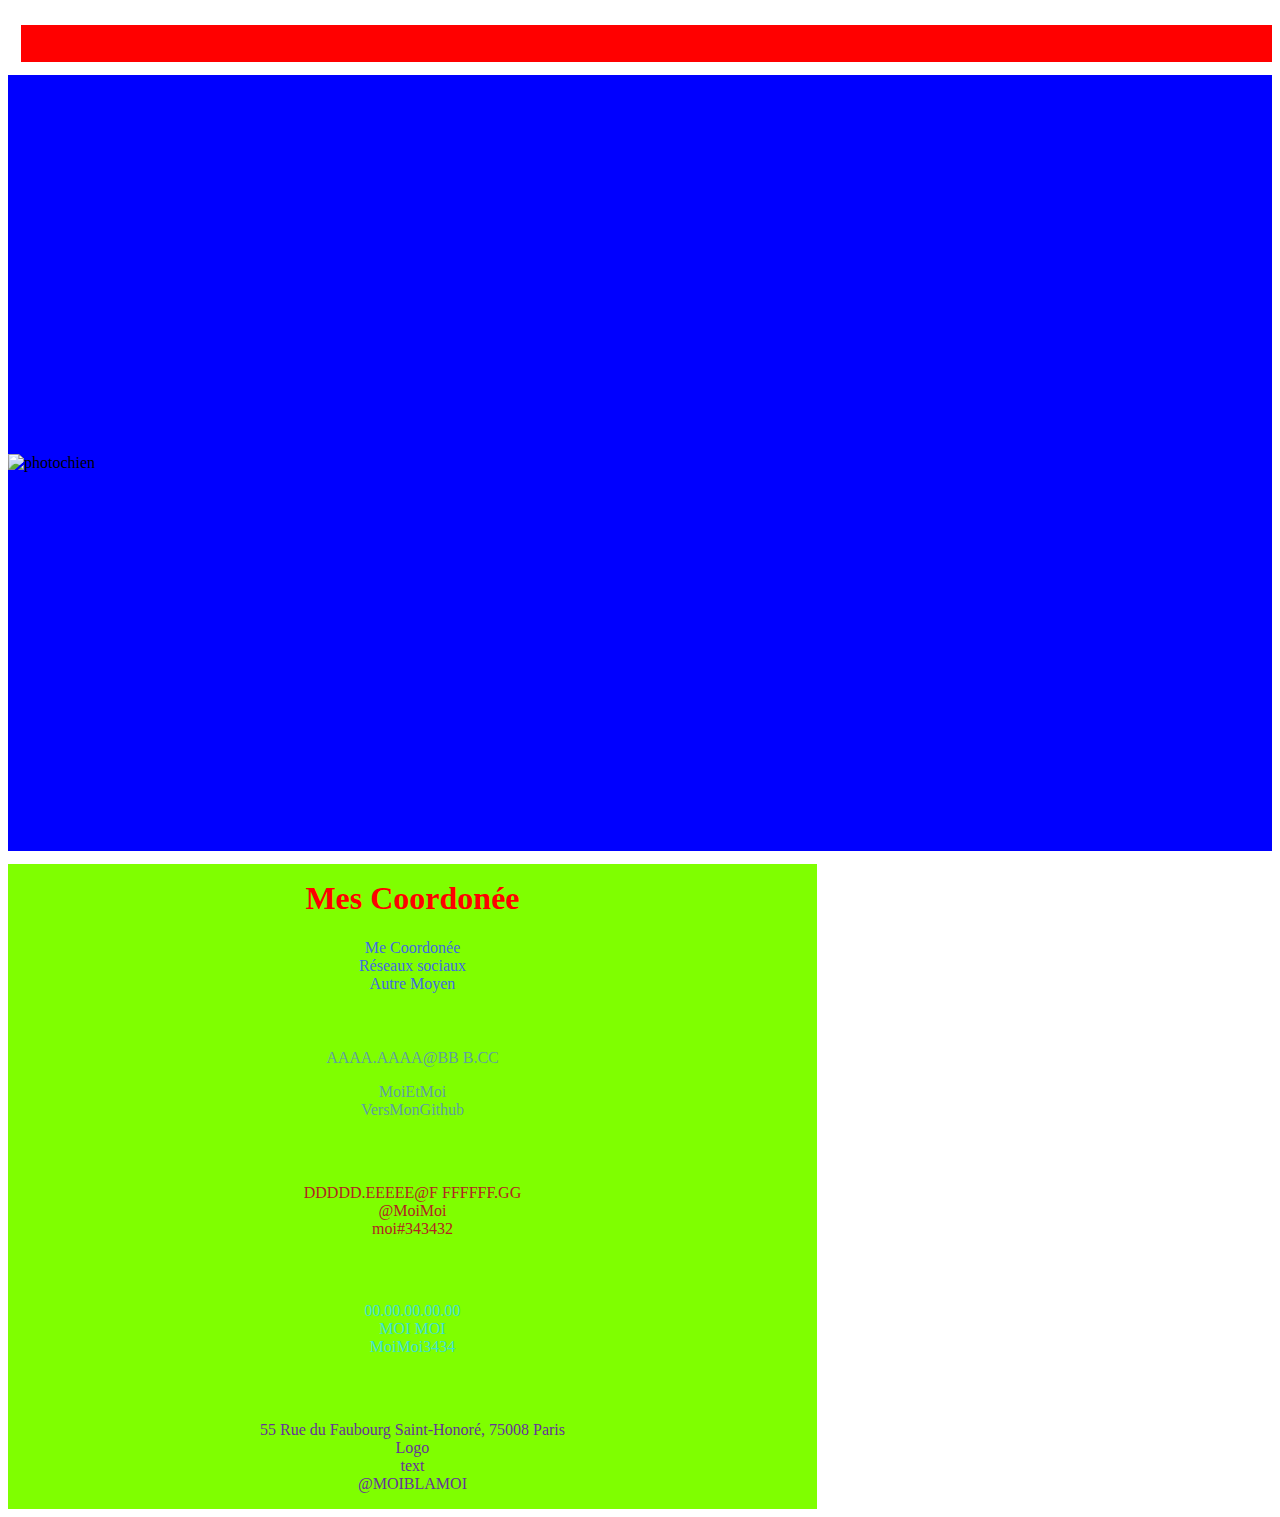
==== index.html @ b95fc6fc "v0.03" ====
<!doctype html>
<html lang="FR">
  <head>
    <!-- Required meta tags -->
    <meta charset="utf-8">
    <meta name="viewport" content="width=device-width, initial-scale=1, shrink-to-fit=no">

    <!--FontAwesome CSS-->
    <link rel="stylesheet" href="https://pro.fontawesome.com/releases/v5.10.0/css/all.css" integrity="sha384-AYmEC3Yw5cVb3ZcuHtOA93w35dYTsvhLPVnYs9eStHfGJvOvKxVfELGroGkvsg+p" crossorigin="anonymous"/>

    <!-- Bootstrap CSS -->
    <link rel="stylesheet" href="https://cdn.jsdelivr.net/npm/bootstrap@4.5.3/dist/css/bootstrap.min.css" integrity="sha384-TX8t27EcRE3e/ihU7zmQxVncDAy5uIKz4rEkgIXeMed4M0jlfIDPvg6uqKI2xXr2" crossorigin="anonymous">
    <link rel="stylesheet" href="index.css"></link>
    <title>CV TITRE</title>
  </head>
  <body>

    <!-- Option 1: jQuery and Bootstrap Bundle (includes Popper) -->
    <script src="https://code.jquery.com/jquery-3.5.1.slim.min.js" integrity="sha384-DfXdz2htPH0lsSSs5nCTpuj/zy4C+OGpamoFVy38MVBnE+IbbVYUew+OrCXaRkfj" crossorigin="anonymous"></script>
    <script src="https://cdn.jsdelivr.net/npm/bootstrap@4.5.3/dist/js/bootstrap.bundle.min.js" integrity="sha384-ho+j7jyWK8fNQe+A12Hb8AhRq26LrZ/JpcUGGOn+Y7RsweNrtN/tE3MoK7ZeZDyx" crossorigin="anonymous"></script>

    <!--Appel le container de Bootstrap-->
    <div class="container-fluid">
        <!--Crée une ligne -->
        <div class="row h-100">
            <!--Crée le bloc Menu avec l'id menu et contenant les icon-->
            <div id="menu" class="col-xl-1" class="text-center">
                <!--Icon de menu : Etendre le menu pour ajouter du texte-->
                <i class="fas fa-align-justify"></i>
                <!--Icon User : Direction du contenus Qui suis Je ?-->
                <i class="fas fa-user"></i> 
                <!--Icon Telephone : Direction du contenus Me contacter-->
                <i class="fas fa-phone-alt"></i>
                <!--Icon User-graduate : Direction du contenu Mes Formation-->
                <i class="fas fa-user-graduate"></i>
                <!--Icon Briedcase : Direction du contenu Mes Expérience Professionel-->
                <i class="fas fa-briefcase"></i>
                <!--Icon Hourglass-half : Direction Mes hobbies-->
                <i class="fas fa-hourglass-half"></i>
                <!--Icon Cloud-download-alt : Telechargement du cv-->
                <i class="fas fa-cloud-download-alt"></i>
            </div>
            <!--Crée le bloc de l'image il sera en fluid afin de permettre de s'adapter 
              a tout les ecran. Le Style Padding:0 retire les marges existante
            -->
            <div class="col-xl-3 " id="BOXImage" style="padding:0"> 
               <!--Source de l'image-->
              <img id="Image" class="img-fluid center-blocks" src="photo.jpg" alt="photochien"/>
            </div>
            <!--Bloc de contenus afin d'y ajouter des élement-->
            <!--<div id="Text" class="col-xl-8">
                <p>

                    Lorem ipsum dolor sit amet, consectetur adipiscing elit. Proin faucibus mattis lacinia. Vivamus sed leo diam. Donec et neque enim. Suspendisse potenti. Nullam at rutrum neque. Sed quis nibh sed lectus eleifend molestie. Donec viverra ultricies nulla. Sed in justo non purus facilisis facilisis id ac odio. Nam fermentum vestibulum tortor ut auctor. Nam malesuada libero in tortor molestie, in fringilla nunc vestibulum. Ut faucibus aliquam velit, sit amet ultrices erat malesuada sed. Integer at purus lorem. Donec odio sapien, ultricies vel aliquet sit amet, aliquet vel nisl. Nullam congue id erat nec scelerisque.
                    
                    Quisque in magna ultrices, consectetur neque eu, pretium massa. Mauris eu eros nec dolor blandit lobortis. Sed ac ullamcorper mi. Suspendisse potenti. Praesent auctor mollis neque, sollicitudin iaculis ipsum blandit ac. Quisque quis quam augue. Proin luctus elit a est convallis congue. Donec vehicula diam ipsum, id ultricies arcu tempor at. Nullam luctus leo non egestas scelerisque. Praesent tincidunt nisl erat, at aliquam nisi finibus sed. Praesent nec ornare lorem. Donec blandit non ipsum ac pharetra.
                
                    Sed justo tortor, varius sed eros a, congue varius mauris. Etiam tortor enim, viverra faucibus risus quis, pretium viverra elit. Donec risus lorem, ultrices vel pretium a, blandit eget diam. Morbi mattis sem quis lorem tempus, a ultrices elit commodo. Donec in turpis urna. Duis laoreet tellus sit amet vulputate consequat. Duis luctus varius iaculis. In id tortor fermentum, hendrerit neque at, malesuada augue. Sed augue leo, eleifend non augue in, vestibulum dapibus est. Donec sit amet tellus orci. Phasellus quis lacus blandit, pretium est ac, volutpat mi. </p>
            </div>-->

            <!--Bloc de contenus : Mes Coordonée-->
            <div id="Text" class="col-xl-8">
              <H1 id="MCTH1">Mes Coordonée</H1>
              <div id="Raw1" class="row">
                <div class="col-xl"></div>
                <div class="col-xl-3">
                  Me Coordonée
                </div>
                <div class="col-xl-3">
                  Réseaux sociaux
                </div>
                <div class="col-xl-3">
                  Autre Moyen
                </div>
                <div class="col-xl"></div>
              </div>
              <!--Ligne N°1 : MAIL FACEBOOK GITHUB-->
              <div id="Raw2" class="row">
                <div id="Colnone" class="col-xl"></div> <!--COLONNE VIDE CENTRAGE-->
                <!--Logo et Adresse mail-->
            
                <div class="col-xl-1">
                  <i class="fas fa-envelope"></i>  
                </div> 
                <div class="col-xl-2"><p>
                  AAAA.AAAA@BB
                  B.CC</p>  
                </div>

                <!--Logo et Pseudo : Facebook-->
               
                <div class="col-xl-1">
                  <i class="fab fa-facebook-square"></i> 
                </div>
                <div class="col-xl-2">  
                  MoiEtMoi
                </div>

                <!--Logo et Pseudo : Github-->
                <div class="col-xl-1">
                  <i class="fab fa-github"></i> 
                </div>
                <div class="col-xl-2">  
                  VersMonGithub
                </div>
                <div id="Colnone" class="col-xl"></div> <!--COLONNE VIDE CENTRAGE-->
             </div>

              <!--Ligne N°2 : MAIL TWITTER DISCORD-->
              <div id="Raw3" class="row">
                <div id="Colnone" class="col-xl"></div> <!--COLONNE VIDE CENTRAGE-->
                <!--Logo et Adresse mail secondaire-->
                <div class="col-xl-1">
                  <i class="far fa-envelope"></i>
                </div>
                <div class="col-xl-2">
                  DDDDD.EEEEE@F
                  FFFFFF.GG
                </div>
                <!--Logo et pseudo : Twitter-->
                <div class="col-xl-1">
                  <i class="fab fa-twitter-square"></i>
                </div>
                <div class="col-xl-2">
                  @MoiMoi
                </div>
                <!--Logo et pseudo : Discord-->
                <div class="col-xl-1">
                  <i class="fab fa-discord"></i>
                </div>
                <div class="col-xl-2">
                  moi#343432
                </div>
                <div id="Colnone" class="col-xl"></div><!--COLONNE VIDE CENTRAGE-->
              </div> 

              <!--LIGNE N°3 : Numéro de Téléphone Linkedin Skype-->
              <div id="Raw4" class="row">
                <div id="Colnone" class="col-xl"></div> <!--COLONNE VIDE CENTRAGE-->
                <!--Logo Et N° : Telephone-->
                <div class="col-xl-1">
                  <i class="fas fa-mobile-alt"></i>
                </div>
                <div class="col-xl-2">
                  00.00.00.00.00
                </div>
                <!--Logo et pseudo : Linkedin-->
                <div class="col-xl-1">
                  <i class="fab fa-linkedin"></i>
                </div>
                <div class="col-xl-2">
                  MOI MOI
                </div>
                 <!--Logo et psuedo : Skype-->
                <div class="col-xl-1">
                  <i class="fab fa-skype"></i>
                </div>
                <div class="col-xl-2">
                  MoiMoi3434
                </div>
                <div  id="Colnone" class="col-xl"></div> <!--COLONNE VIDE CENTRAGE-->
              </div>

              <!--Ligne N°4 : Domicile VIDE Telegram-->

              <div id="Raw5" class="row">
                <div id="Colnone" class="col-xl"></div>
                <!--Logo et Adresse Physique-->
                <div class="col-xl-1">
                  <i class="fas fa-home"></i>
                </div>
                <div class="col-xl-2">
                  55 Rue du Faubourg Saint-Honoré, 75008 Paris
                </div>
                <!--Vide A Ajouter celon les envies-->
                <div class="col-xl-1">
                  Logo
                </div>
                <div class="col-xl-2">
                  text
                </div>
                <!--Logo et pseudo : Telegram-->
                <div class="col-xl-1">
                  <i class="fab fa-telegram"></i>
                </div>
                <div class="col-xl-2">
                  @MOIBLAMOI
                </div>
                <div id="Colnone" class="col-xl"></div>
              </div>
            </div>
        </div>
    </div>
  </body>
</html>
---- index.css ----
/*ID DES 3 ZONE DE CONTENUS*/
#menu{
    margin-top: 2%;
    background-color:red;
    margin-left: 1%;
}
#BOXImage{
    margin-top: 1%;
    margin-bottom: -1%;
    background-color: blue;
    align-items: center;

}
#Text{
    margin-top: 2%;
    background-color: chartreuse;
    text-align: center;
    margin-right: 1%;
}
.col-xl-8{
    max-width: 64%;;
}
 /*CLASS BOOTSTRAP*/
.row{
}
.container-fluid{
}

/*Classe de modificaiton de l'image*/
#Image{
    align-items: center;
    height: auto;
    margin-top: 30%;
    margin-bottom: 30%;
}
/*Logo du Bloc de Menu*/

.fas.fa-align-justify{
    font-size: xx-large;
    padding-top: 30%;
    padding-bottom: 100%; /*de base 150%*/
    padding-right: 35%;
    padding-left: 35%;
}

.fas.fa-user{
    font-size: xx-large;
    padding-bottom: 45%;
    padding-right: 35%;
    padding-left: 35%;
    
}

.fas.fa-phone-alt{
    font-size: xx-large;
    padding-bottom: 45%;
    padding-right: 35%;
    padding-left: 35%;
}

.fas.fa-user-graduate{
    font-size: xx-large;
    padding-bottom: 45%;
    padding-right: 35%;
    padding-left: 35%;
}

.fas.fa-briefcase{
    font-size: xx-large;
    padding-bottom: 45%;
    padding-right: 35%;
    padding-left: 35%;
}

.fas.fa-hourglass-half{
    font-size: xx-large;
    padding-bottom: 45%;
    padding-right: 40%;
    padding-left: 40%;
}
.fas.fa-cloud-download-alt{
    font-size: xx-large;
    padding-top: 90%; /*De base : 40%*/
    padding-right: 30%;
    padding-left: 30%;
    padding-bottom: 30%;
}

/*Bloc Des Coordonée*/

#MCTH1{
    color: red;
    padding-top: 2%;
}
#Raw1{
    padding-bottom: 5%;
    align-items: center;
    text-align: center;
    color: royalblue;
}
#Raw2{
    padding-bottom: 8%;
    align-items: center;
    color: cadetblue;
    
}
#Raw3{
    padding-bottom: 8%;
    align-items: center;
    color: firebrick;
}
#Raw4{
    padding-bottom: 8%;
    align-items: center;
    color: turquoise;
}
#Raw5{
    padding-bottom: 2%;
    align-items: center;
    color: rebeccapurple
}
.fas.fa-envelope{
    font-size: xx-large; 
}
.fab.fa-facebook-square{
    font-size: xx-large;
}
.fab.fa-github{
    font-size: xx-large;
}
.far.fa-envelope{
    font-size: xx-large;
}
.fab.fa-twitter-square{
    font-size: xx-large;
}
.fab.fa-discord{
    font-size: xx-large;
}
.fas.fa-mobile-alt{
    font-size: xx-large;
}
.fab.fa-linkedin{
    font-size: xx-large;
}
.fab.fa-skype{
    font-size: xx-large;
}
.fas.fa-home{
    font-size: xx-large;
}
.fab.fa-telegram{
    font-size: xx-large;
}
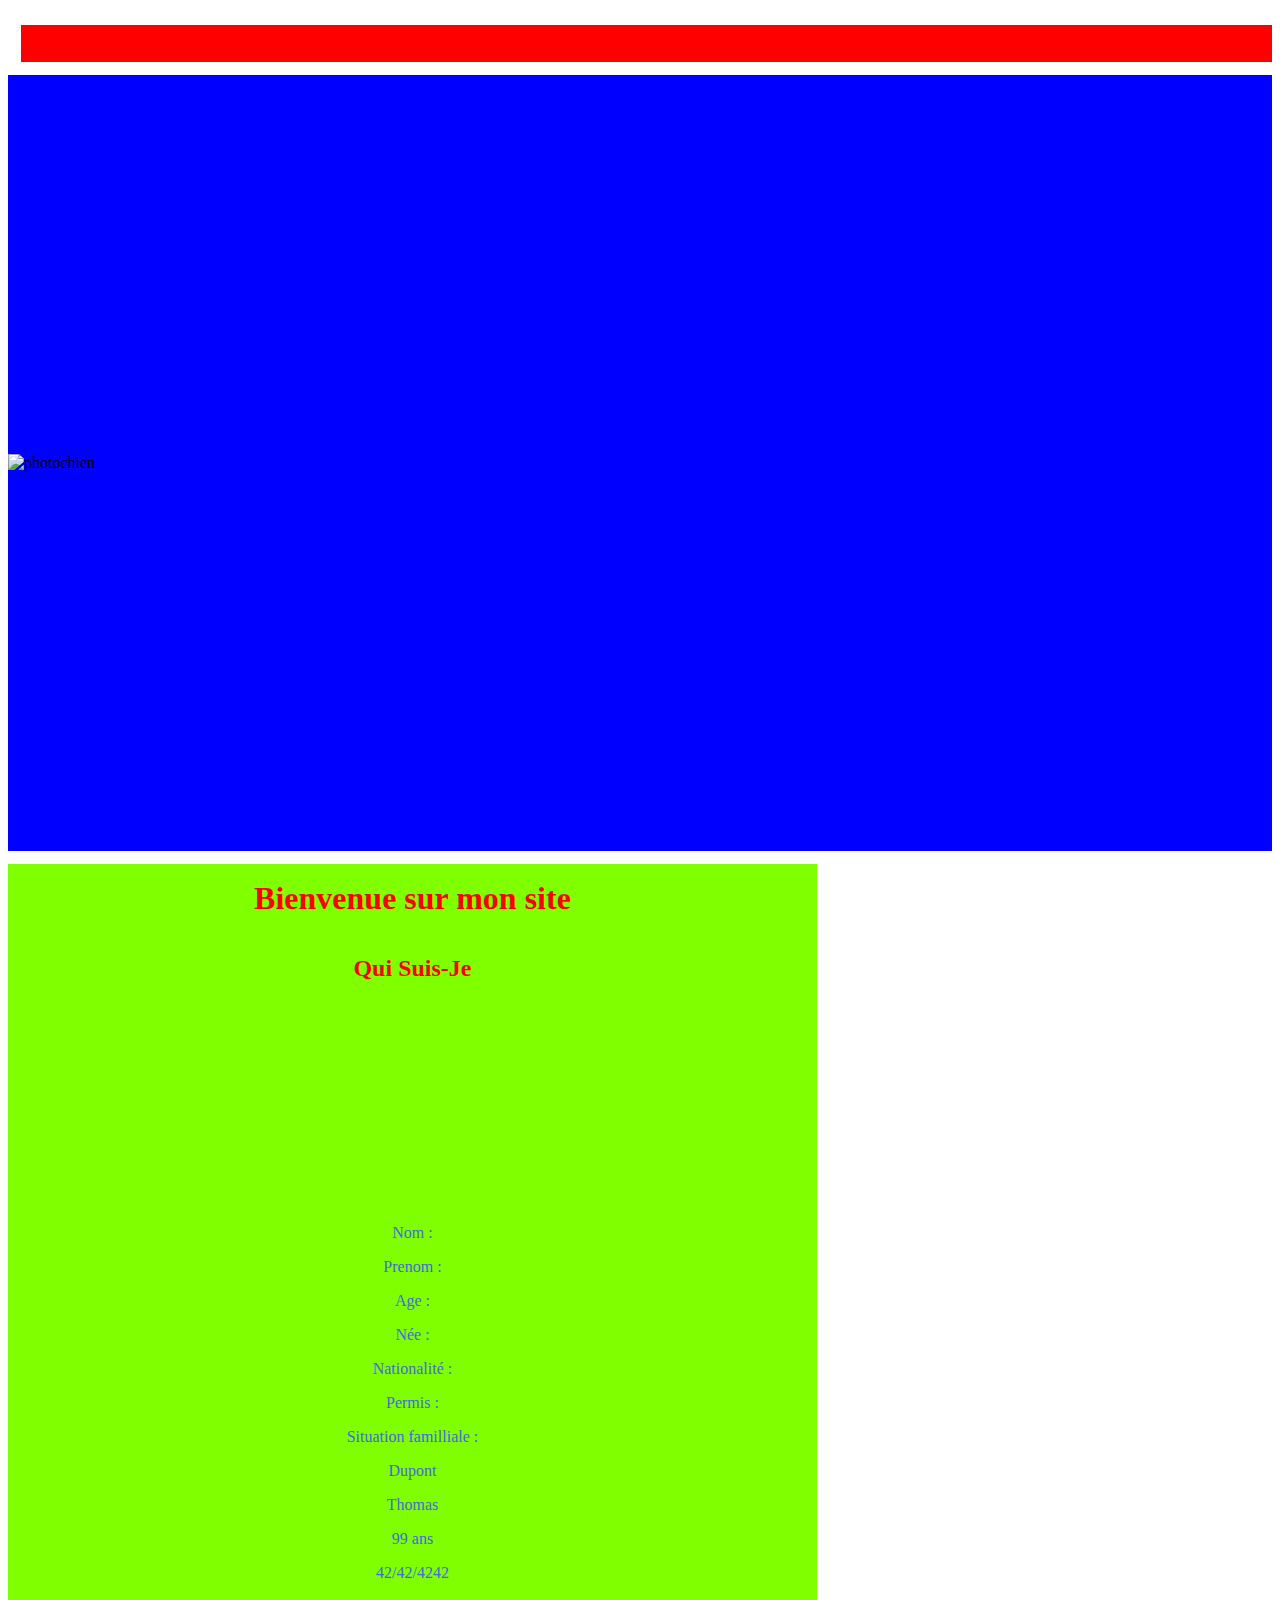
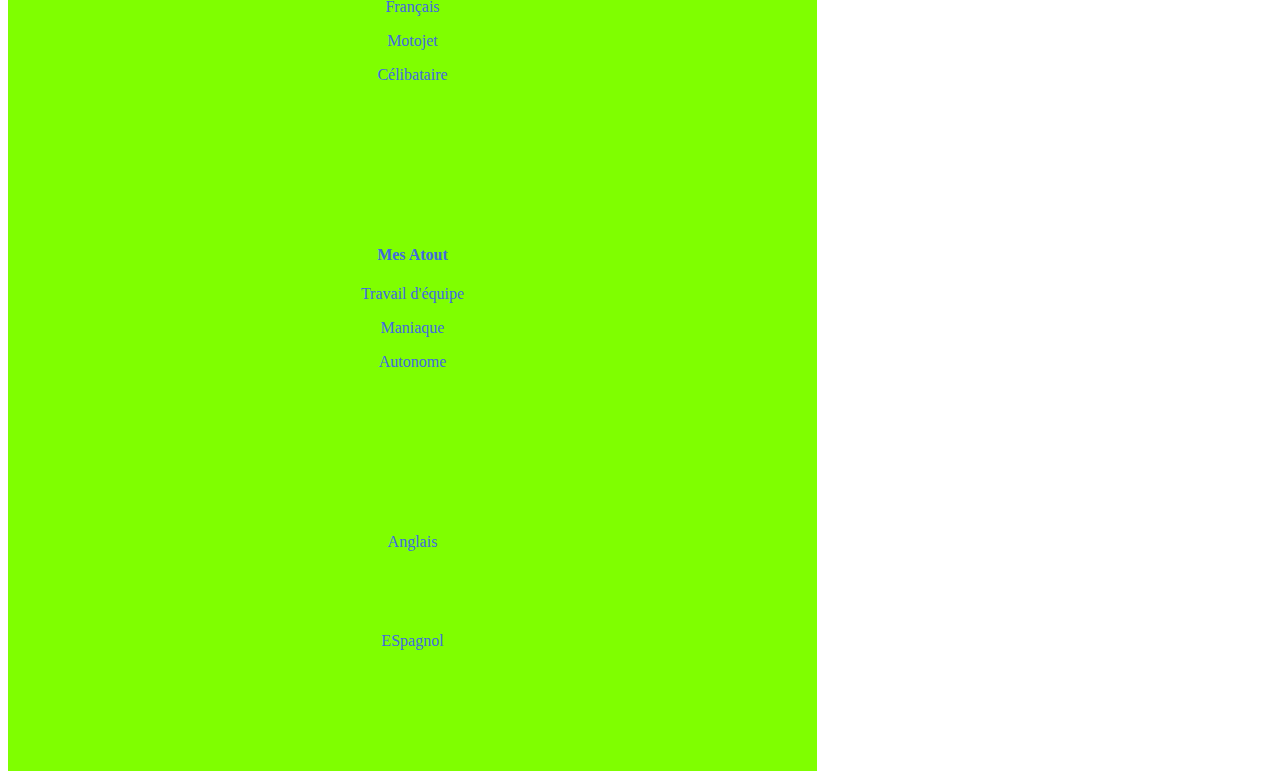
==== commit 514d05c3: "v0.07" ====
--- a/index.html
+++ b/index.html
@@ -9,7 +9,8 @@
     <link rel="stylesheet" href="https://pro.fontawesome.com/releases/v5.10.0/css/all.css" integrity="sha384-AYmEC3Yw5cVb3ZcuHtOA93w35dYTsvhLPVnYs9eStHfGJvOvKxVfELGroGkvsg+p" crossorigin="anonymous"/>
 
     <!-- Bootstrap CSS -->
-    <link rel="stylesheet" href="https://cdn.jsdelivr.net/npm/bootstrap@4.5.3/dist/css/bootstrap.min.css" integrity="sha384-TX8t27EcRE3e/ihU7zmQxVncDAy5uIKz4rEkgIXeMed4M0jlfIDPvg6uqKI2xXr2" crossorigin="anonymous">
+    <link href="https://cdn.jsdelivr.net/npm/bootstrap@5.0.0-beta1/dist/css/bootstrap.min.css" rel="stylesheet" integrity="sha384-giJF6kkoqNQ00vy+HMDP7azOuL0xtbfIcaT9wjKHr8RbDVddVHyTfAAsrekwKmP1" crossorigin="anonymous">
+    <script src="https://cdn.jsdelivr.net/npm/bootstrap@5.0.0-beta1/dist/js/bootstrap.bundle.min.js" integrity="sha384-ygbV9kiqUc6oa4msXn9868pTtWMgiQaeYH7/t7LECLbyPA2x65Kgf80OJFdroafW" crossorigin="anonymous"></script>
     <link rel="stylesheet" href="index.css"></link>
     <title>CV TITRE</title>
   </head>
@@ -47,19 +48,66 @@
                <!--Source de l'image-->
               <img id="Image" class="img-fluid center-blocks" src="photo.jpg" alt="photochien"/>
             </div>
-            <!--Bloc de contenus afin d'y ajouter des élement-->
-            <!--<div id="Text" class="col-xl-8">
-                <p>
-
-                    Lorem ipsum dolor sit amet, consectetur adipiscing elit. Proin faucibus mattis lacinia. Vivamus sed leo diam. Donec et neque enim. Suspendisse potenti. Nullam at rutrum neque. Sed quis nibh sed lectus eleifend molestie. Donec viverra ultricies nulla. Sed in justo non purus facilisis facilisis id ac odio. Nam fermentum vestibulum tortor ut auctor. Nam malesuada libero in tortor molestie, in fringilla nunc vestibulum. Ut faucibus aliquam velit, sit amet ultrices erat malesuada sed. Integer at purus lorem. Donec odio sapien, ultricies vel aliquet sit amet, aliquet vel nisl. Nullam congue id erat nec scelerisque.
-                    
-                    Quisque in magna ultrices, consectetur neque eu, pretium massa. Mauris eu eros nec dolor blandit lobortis. Sed ac ullamcorper mi. Suspendisse potenti. Praesent auctor mollis neque, sollicitudin iaculis ipsum blandit ac. Quisque quis quam augue. Proin luctus elit a est convallis congue. Donec vehicula diam ipsum, id ultricies arcu tempor at. Nullam luctus leo non egestas scelerisque. Praesent tincidunt nisl erat, at aliquam nisi finibus sed. Praesent nec ornare lorem. Donec blandit non ipsum ac pharetra.
-                
-                    Sed justo tortor, varius sed eros a, congue varius mauris. Etiam tortor enim, viverra faucibus risus quis, pretium viverra elit. Donec risus lorem, ultrices vel pretium a, blandit eget diam. Morbi mattis sem quis lorem tempus, a ultrices elit commodo. Donec in turpis urna. Duis laoreet tellus sit amet vulputate consequat. Duis luctus varius iaculis. In id tortor fermentum, hendrerit neque at, malesuada augue. Sed augue leo, eleifend non augue in, vestibulum dapibus est. Donec sit amet tellus orci. Phasellus quis lacus blandit, pretium est ac, volutpat mi. </p>
-            </div>-->
+            <!--Bloc de contenus : Qui Suis-je-->
+            <div id="Text" class="col-xl-8">
+              <!--Petite phrase de bienvneue a retiré si il faut -->
+              <H1 id="MCTH1">Bienvenue sur mon site</H1> 
+              <!--Intitulé de la page-->
+              <H2 id="MCTH1">Qui Suis-Je</H2>
+              <div id="Raw1" class="row">
+                <div class="col-xl"></div>
+                <div class="col-xl-5">
+                  <div id="RawQSJI1" class="row">
+                    <!--Colone des intitulé des renseignement-->
+                    <div class="col-xl-6">
+                      <p class="QSJp">Nom :</p>
+                      <p class="QSJp">Prenom :</p>
+                      <p class="QSJp">Age :</p>
+                      <p class="QSJp">Née :</p>
+                      <p class="QSJp">Nationalité : </p>
+                      <p class="QSJp">Permis : </p>
+                      <p class="QSJp">Situation familliale :</p>
+                    </div>
+                    <div class="col-xl-6">
+                      <!--Colonne des renseignement-->
+                      <p class="QSJp">Dupont</p>
+                      <p class="QSJp">Thomas</p>
+                      <p class="QSJp">99 ans</p>
+                      <p class="QSJp">42/42/4242</p>
+                      <p class="QSJp">Français</p>
+                      <p class="QSJp">Motojet</p> 
+                      <p class="QSJp">Célibataire</p>
+                    </div>
+                  </div>
+                </div>
+                <div class="col-xl-5">
+                  <!--Liste des atouts de la personne-->
+                  <div id="RawQSJI2" class="row">
+                    <h4>Mes Atout</h4>
+                      <p>Travail d'équipe</p>
+                      <p>Maniaque</p>
+                      <p>Autonome</p>
+                  </div>
+                  <div id="RawQSJI2" class="row">
+                    <!--Liste des langue parler-->
+                          <p>Anglais</p>
+                          <div id="progressBar1" class="progress"> <!--TODO : taille des progresseBar-->
+                            <div class="progress-bar progress-bar-striped progress-bar-animated" role="progressbar" aria-valuenow="75" aria-valuemin="0" aria-valuemax="100" style="width: 75%"></div>
+                          </div>
+                          <p>ESpagnol</p>
+                          <div id="progressBar1" class="progress"> <!--TODO : Taille des progessBar-->
+                            <div class="progress-bar progress-bar-striped progress-bar-animated" role="progressbar" aria-valuenow="75" aria-valuemin="0" aria-valuemax="100" style="width: 75%"></div>
+                      </div>
+                  </div>
+                </div>
+                <div class="col-xl"></div>
+              </div>
+               
+            
+            </div>
 
             <!--Bloc de contenus : Mes Coordonée-->
-            <div id="Text" class="col-xl-8">
+            <div id="TextCoord" class="col-xl-8">
               <H1 id="MCTH1">Mes Coordonée</H1>
               <div id="Raw1" class="row">
                 <div class="col-xl"></div>
@@ -80,7 +128,7 @@
                 <!--Logo et Adresse mail-->
             
                 <div class="col-xl-1">
-                  <i class="fas fa-envelope"></i>  
+                  <a class="fas fa-envelope" href="mailto:aaaa.aaaa@bbb.cc" target="_blank"></a>  
                 </div> 
                 <div class="col-xl-2"><p>
                   AAAA.AAAA@BB
@@ -90,7 +138,7 @@
                 <!--Logo et Pseudo : Facebook-->
                
                 <div class="col-xl-1">
-                  <i class="fab fa-facebook-square"></i> 
+                  <a class="fab fa-facebook-square" href="http://www.faceook.com/" target="_blank"></a> 
                 </div>
                 <div class="col-xl-2">  
                   MoiEtMoi
@@ -98,7 +146,7 @@
 
                 <!--Logo et Pseudo : Github-->
                 <div class="col-xl-1">
-                  <i class="fab fa-github"></i> 
+                  <a class="fab fa-github" href="http://www.github.com" target="_blank"></a> 
                 </div>
                 <div class="col-xl-2">  
                   VersMonGithub
@@ -111,7 +159,7 @@
                 <div id="Colnone" class="col-xl"></div> <!--COLONNE VIDE CENTRAGE-->
                 <!--Logo et Adresse mail secondaire-->
                 <div class="col-xl-1">
-                  <i class="far fa-envelope"></i>
+                  <a class="far fa-envelope" href="mailto:ddddd.eeeee@ffff.gg" target="_blank"></a>
                 </div>
                 <div class="col-xl-2">
                   DDDDD.EEEEE@F
@@ -119,14 +167,14 @@
                 </div>
                 <!--Logo et pseudo : Twitter-->
                 <div class="col-xl-1">
-                  <i class="fab fa-twitter-square"></i>
+                  <i class="fab fa-twitter-square" href="http://www.twitter.com/" target="_blank"></i>
                 </div>
                 <div class="col-xl-2">
                   @MoiMoi
                 </div>
                 <!--Logo et pseudo : Discord-->
                 <div class="col-xl-1">
-                  <i class="fab fa-discord"></i>
+                  <i class="fab fa-discord" href="http://www.discord.com/" target="_blank"></i>
                 </div>
                 <div class="col-xl-2">
                   moi#343432
@@ -139,21 +187,21 @@
                 <div id="Colnone" class="col-xl"></div> <!--COLONNE VIDE CENTRAGE-->
                 <!--Logo Et N° : Telephone-->
                 <div class="col-xl-1">
-                  <i class="fas fa-mobile-alt"></i>
+                  <i class="fas fa-mobile-alt" href="tel:00000000000" target="_blank"></i>
                 </div>
                 <div class="col-xl-2">
                   00.00.00.00.00
                 </div>
                 <!--Logo et pseudo : Linkedin-->
                 <div class="col-xl-1">
-                  <i class="fab fa-linkedin"></i>
+                  <i class="fab fa-linkedin" href="http://www.linkedin.com/" target="_blank"></i>
                 </div>
                 <div class="col-xl-2">
                   MOI MOI
                 </div>
                  <!--Logo et psuedo : Skype-->
                 <div class="col-xl-1">
-                  <i class="fab fa-skype"></i>
+                  <i class="fab fa-skype" href="http://www.skype.com/" target="_blank"></i>
                 </div>
                 <div class="col-xl-2">
                   MoiMoi3434
@@ -167,21 +215,21 @@
                 <div id="Colnone" class="col-xl"></div>
                 <!--Logo et Adresse Physique-->
                 <div class="col-xl-1">
-                  <i class="fas fa-home"></i>
+                  <i class="fas fa-home" href="http://www.googlemap.com/" target="_blank"></i>
                 </div>
                 <div class="col-xl-2">
                   55 Rue du Faubourg Saint-Honoré, 75008 Paris
                 </div>
                 <!--Vide A Ajouter celon les envies-->
                 <div class="col-xl-1">
-                  Logo
+                  logo
                 </div>
                 <div class="col-xl-2">
                   text
                 </div>
                 <!--Logo et pseudo : Telegram-->
                 <div class="col-xl-1">
-                  <i class="fab fa-telegram"></i>
+                  <i class="fab fa-telegram" href="http://www.telegram.com/" target="_blank"></i>
                 </div>
                 <div class="col-xl-2">
                   @MOIBLAMOI
@@ -189,6 +237,336 @@
                 <div id="Colnone" class="col-xl"></div>
               </div>
             </div>
+
+          <!--Bloc de Contenue : Mes Formation-->
+          <div id="Forma" class="col-xl-8">
+            <!--Titre de la page-->
+            <H1 id="MCTH1">Mes Formation & Diplome</H1>
+            <!--Carousel contenant les formations-->
+            <div id="carouselExampleIndicators" class="carousel slide" data-bs-ride="carousel">
+              <ol class="carousel-indicators">
+                <li data-bs-target="#carouselExampleIndicators" data-bs-slide-to="0" class="active"></li>
+                <li data-bs-target="#carouselExampleIndicators" data-bs-slide-to="1"></li>
+                <li data-bs-target="#carouselExampleIndicators" data-bs-slide-to="2"></li>
+              </ol>
+              <div class="carousel-inner">
+                <div class="carousel-item active">
+                  <div class="row">
+                    <div class="col-xl"></div>
+                    <div class="col-xl-3">
+                      <h1>NOM Formation</h1> <!--Nom de la formation-->
+                      <strong>Ecole</strong> <!--Nom de l'école-->
+                      <em>2020-2021</em> <!--Annnée de formation-->
+                      <p>Lorem ipsum dolor sit amet, consectetur adipiscing elit. Nam in consectetur turpis, id elementum nunc. Pellentesque at massa vitae nibh faucibus posuere. Vivamus cursus luctus tortor quis malesuada. Sed quis suscipit tortor, suscipit feugiat ipsum. Donec vel gravida libero, in aliquam lorem. Ut vel iaculis dui. Aliquam blandit condimentum leo, at lacinia lorem consectetur quis. </p>
+                      </br>
+                      <!--balise p pour la mention ou lien-->
+                    </div>
+                    <div class="col-xl-3">
+                      <h1>NOM Formation</h1> <!--Nom de la formation-->
+                      <strong>Ecole</strong> <!--Nom de l'école-->
+                      <em>2020-2021</em> <!--Annnée de formation-->
+                      <p>Lorem ipsum dolor sit amet, consectetur adipiscing elit. Nam in consectetur turpis, id elementum nunc. Pellentesque at massa vitae nibh faucibus posuere. Vivamus cursus luctus tortor quis malesuada. Sed quis suscipit tortor, suscipit feugiat ipsum. Donec vel gravida libero, in aliquam lorem. Ut vel iaculis dui. Aliquam blandit condimentum leo, at lacinia lorem consectetur quis. </p>
+                      </br>
+                      <!--balise p pour la mention ou lien-->
+                    </div>
+                    <div class="col-xl-3">
+                      <h1>NOM Formation</h1> <!--Nom de la formation-->
+                      <strong>Ecole</strong> <!--Nom de l'école-->
+                      <em>2020-2021</em> <!--Annnée de formation-->
+                      <p>Lorem ipsum dolor sit amet, consectetur adipiscing elit. Nam in consectetur turpis, id elementum nunc. Pellentesque at massa vitae nibh faucibus posuere. Vivamus cursus luctus tortor quis malesuada. Sed quis suscipit tortor, suscipit feugiat ipsum. Donec vel gravida libero, in aliquam lorem. Ut vel iaculis dui. Aliquam blandit condimentum leo, at lacinia lorem consectetur quis. </p>
+                      </br>
+                      <!--balise p pour la mention ou lien-->
+                    </div>
+                    <div class="col-xl"></div>
+                  </div>
+                </div>
+                <div class="carousel-item">
+                  <div class="row">
+                    <div class="col-xl"></div>
+                    <div class="col-xl-3">
+                      <h1>NOM Formation</h1> <!--Nom de la formation-->
+                      <strong>Ecole</strong> <!--Nom de l'école-->
+                      <em>2020-2021</em> <!--Annnée de formation-->
+                      <p>Lorem ipsum dolor sit amet, consectetur adipiscing elit. Nam in consectetur turpis, id elementum nunc. Pellentesque at massa vitae nibh faucibus posuere. Vivamus cursus luctus tortor quis malesuada. Sed quis suscipit tortor, suscipit feugiat ipsum. Donec vel gravida libero, in aliquam lorem. Ut vel iaculis dui. Aliquam blandit condimentum leo, at lacinia lorem consectetur quis. </p>
+                      </br>
+                      <!--balise p pour la mention ou lien-->
+                    </div>
+                    <div class="col-xl-3">
+                      <h1>NOM Formation</h1> <!--Nom de la formation-->
+                      <strong>Ecole</strong> <!--Nom de l'école-->
+                      <em>2020-2021</em> <!--Annnée de formation-->
+                      <p>Lorem ipsum dolor sit amet, consectetur adipiscing elit. Nam in consectetur turpis, id elementum nunc. Pellentesque at massa vitae nibh faucibus posuere. Vivamus cursus luctus tortor quis malesuada. Sed quis suscipit tortor, suscipit feugiat ipsum. Donec vel gravida libero, in aliquam lorem. Ut vel iaculis dui. Aliquam blandit condimentum leo, at lacinia lorem consectetur quis. </p>
+                      </br>
+                      <!--balise p pour la mention ou lien-->
+                    </div>
+                    <div class="col-xl-3">
+                      <h1>NOM Formation</h1> <!--Nom de la formation-->
+                      <strong>Ecole</strong> <!--Nom de l'école-->
+                      <em>2020-2021</em> <!--Annnée de formation-->
+                      <p>Lorem ipsum dolor sit amet, consectetur adipiscing elit. Nam in consectetur turpis, id elementum nunc. Pellentesque at massa vitae nibh faucibus posuere. Vivamus cursus luctus tortor quis malesuada. Sed quis suscipit tortor, suscipit feugiat ipsum. Donec vel gravida libero, in aliquam lorem. Ut vel iaculis dui. Aliquam blandit condimentum leo, at lacinia lorem consectetur quis. </p>
+                      </br>
+                      <!--balise p pour la mention ou lien-->
+                    </div>
+                    <div class="col-xl"></div>
+                  </div>
+                </div>
+                <div class="carousel-item">
+                  <div class="row">
+                    <div class="col-xl"></div>
+                    <div class="col-xl-3">
+                      <h1>NOM Formation</h1> <!--Nom de la formation-->
+                      <strong>Ecole</strong> <!--Nom de l'école-->
+                      <em>2020-2021</em> <!--Annnée de formation-->
+                      <p>Lorem ipsum dolor sit amet, consectetur adipiscing elit. Nam in consectetur turpis, id elementum nunc. Pellentesque at massa vitae nibh faucibus posuere. Vivamus cursus luctus tortor quis malesuada. Sed quis suscipit tortor, suscipit feugiat ipsum. Donec vel gravida libero, in aliquam lorem. Ut vel iaculis dui. Aliquam blandit condimentum leo, at lacinia lorem consectetur quis. </p>
+                      </br>
+                      <!--balise p pour la mention ou lien-->
+                    </div>
+                    <div class="col-xl-3">
+                      <h1>NOM Formation</h1> <!--Nom de la formation-->
+                      <strong>Ecole</strong> <!--Nom de l'école-->
+                      <em>2020-2021</em> <!--Annnée de formation-->
+                      <p>Lorem ipsum dolor sit amet, consectetur adipiscing elit. Nam in consectetur turpis, id elementum nunc. Pellentesque at massa vitae nibh faucibus posuere. Vivamus cursus luctus tortor quis malesuada. Sed quis suscipit tortor, suscipit feugiat ipsum. Donec vel gravida libero, in aliquam lorem. Ut vel iaculis dui. Aliquam blandit condimentum leo, at lacinia lorem consectetur quis. </p>
+                      </br>
+                      <!--balise p pour la mention ou lien-->
+                    </div>
+                    <div class="col-xl-3">
+                      <h1>NOM Formation</h1> <!--Nom de la formation-->
+                      <strong>Ecole</strong> <!--Nom de l'école-->
+                      <em>2020-2021</em> <!--Annnée de formation-->
+                      <p>Lorem ipsum dolor sit amet, consectetur adipiscing elit. Nam in consectetur turpis, id elementum nunc. Pellentesque at massa vitae nibh faucibus posuere. Vivamus cursus luctus tortor quis malesuada. Sed quis suscipit tortor, suscipit feugiat ipsum. Donec vel gravida libero, in aliquam lorem. Ut vel iaculis dui. Aliquam blandit condimentum leo, at lacinia lorem consectetur quis. </p>
+                      </br>
+                      <!--balise p pour la mention ou lien-->
+                    </div>
+                    <div class="col-xl"></div>
+                  </div>
+                </div>
+              </div>
+              <a class="carousel-control-prev" href="#carouselExampleIndicators" role="button" data-bs-slide="prev">
+                <span class="carousel-control-prev-icon" aria-hidden="true"></span>
+                <span class="visually-hidden">Previous</span>
+              </a>
+              <a class="carousel-control-next" href="#carouselExampleIndicators" role="button" data-bs-slide="next">
+                <span class="carousel-control-next-icon" aria-hidden="true"></span>
+                <span class="visually-hidden">Next</span>
+              </a>
+            </div>
+          </div>
+
+          <!--Bloc de Contenue : Mon expérience personnel-->
+          <div id="ExpPro" class="col-xl-8">
+            <!--Titre de la page-->
+            <H1 id="MCTH1">Mon expérience professionnel</H1>
+            <!--Carousel contenant les formations-->
+            <div id="carouselExampleIndicator" class="carousel slide" data-bs-ride="carousel" data-interval="pause">
+              <ol class="carousel-indicators">
+                <li data-bs-target="#carouselExampleIndicator" data-bs-slide-to="0" class="active"></li>
+                <li data-bs-target="#carouselExampleIndicator" data-bs-slide-to="1"></li>
+                <li data-bs-target="#carouselExampleIndicator" data-bs-slide-to="2"></li>
+                <li data-bs-target="#carouselExampleIndicator" data-bs-slide-to="3"></li>
+                <li data-bs-target="#carouselExampleIndicator" data-bs-slide-to="4"></li>
+              </ol>
+              <div class="carousel-inner"> <!--Page 1-->
+                <div class="carousel-item active">
+                  <div class="row">
+                    <div class="col-xl-2"></div>
+                    <div class="col-xl-4">
+                      <h1>NOM du poste</h1> <!--Nom de la formation-->
+                      <strong>entreprise - ville</strong> <!--Nom de l'école-->
+                      </br>
+                      <em>2020-2021</em> <!--Annnée de formation-->
+                      </br>
+                      <p>- Task 1</p>
+                      <p>- Task 2</p>
+                      <p>- Task 3</p>
+                      <p>- Task 4</p>
+                      <p>- Task 5</p>
+                      <p>- Task 6</p>
+                      <p>- Task 7</p>
+                      </br>
+                      <!--balise p pour la mention ou lien-->
+                    </div>
+                    <div class="col-xl-4">
+                      <h1>NOM du poste</h1> <!--Nom de la formation-->
+                      <strong>entreprise - ville</strong> <!--Nom de l'école-->
+                      </br>
+                      <em>2020-2021</em> <!--Annnée de formation-->
+                      </br>
+                      <p>- Task 1</p>
+                      <p>- Task 2</p>
+                      <p>- Task 3</p>
+                      <p>- Task 4</p>
+                      <p>- Task 5</p>
+                      <p>- Task 6</p>
+                      <p>- Task 7</p>
+                      </br>
+                      <!--balise p pour la mention ou lien-->
+                    </div>
+                    <div class="col-xl-2"></div>
+                  </div>
+                </div>
+                <div class="carousel-item"> <!--Page 2-->
+                  <div class="row">
+                    <div class="col-xl-2"></div>
+                    <div class="col-xl-4">
+                      <h1>NOM du poste</h1> <!--Nom de la formation-->
+                      <strong>entreprise - ville</strong> <!--Nom de l'école-->
+                      </br>
+                      <em>2020-2021</em> <!--Annnée de formation-->
+                      </br>
+                      <p>- Task 1</p>
+                      <p>- Task 2</p>
+                      <p>- Task 3</p>
+                      <p>- Task 4</p>
+                      <p>- Task 5</p>
+                      <p>- Task 6</p>
+                      <p>- Task 7</p>
+                      </br>
+                      <!--balise p pour la mention ou lien-->
+                    </div>
+                    <div class="col-xl-4">
+                      <h1>NOM du poste</h1> <!--Nom de la formation-->
+                      <strong>entreprise - ville</strong> <!--Nom de l'école-->
+                      </br>
+                      <em>2020-2021</em> <!--Annnée de formation-->
+                      </br>
+                      <p>- Task 1</p>
+                      <p>- Task 2</p>
+                      <p>- Task 3</p>
+                      <p>- Task 4</p>
+                      <p>- Task 5</p>
+                      <p>- Task 6</p>
+                      <p>- Task 7</p>
+                      </br>
+                      <!--balise p pour la mention ou lien-->
+                    </div>
+                    <div class="col-xl-2"></div>
+                  </div>
+                </div>
+                <div class="carousel-item"> <!--Page 3-->
+                  <div class="row">
+                    <div class="col-xl-2"></div>
+                    <div class="col-xl-4">
+                      <h1>NOM du poste</h1> <!--Nom de la formation-->
+                      <strong>entreprise - ville</strong> <!--Nom de l'école-->
+                      </br>
+                      <em>2020-2021</em> <!--Annnée de formation-->
+                      </br>
+                      <p>- Task 1</p>
+                      <p>- Task 2</p>
+                      <p>- Task 3</p>
+                      <p>- Task 4</p>
+                      <p>- Task 5</p>
+                      <p>- Task 6</p>
+                      <p>- Task 7</p>
+                      </br>
+                      <!--balise p pour la mention ou lien-->
+                    </div>
+                    <div class="col-xl-4">
+                      <h1>NOM du poste</h1> <!--Nom de la formation-->
+                      <strong>entreprise - ville</strong> <!--Nom de l'école-->
+                      </br>
+                      <em>2020-2021</em> <!--Annnée de formation-->
+                      </br>
+                      <p>- Task 1</p>
+                      <p>- Task 2</p>
+                      <p>- Task 3</p>
+                      <p>- Task 4</p>
+                      <p>- Task 5</p>
+                      <p>- Task 6</p>
+                      <p>- Task 7</p>
+                      </br>
+                      <!--balise p pour la mention ou lien-->
+                    </div>
+                    <div class="col-xl-2"></div>
+                  </div>
+                </div>
+                <div class="carousel-item"> <!--Page 4-->
+                  <div class="row">
+                    <div class="col-xl-2"></div>
+                    <div class="col-xl-4">
+                      <h1>NOM du poste</h1> <!--Nom de la formation-->
+                      <strong>entreprise - ville</strong> <!--Nom de l'école-->
+                      </br>
+                      <em>2020-2021</em> <!--Annnée de formation-->
+                      </br>
+                      <p>- Task 1</p>
+                      <p>- Task 2</p>
+                      <p>- Task 3</p>
+                      <p>- Task 4</p>
+                      <p>- Task 5</p>
+                      <p>- Task 6</p>
+                      <p>- Task 7</p>
+                      </br>
+                      <!--balise p pour la mention ou lien-->
+                    </div>
+                    <div class="col-xl-4">
+                      <h1>NOM du poste</h1> <!--Nom de la formation-->
+                      <strong>entreprise - ville</strong> <!--Nom de l'école-->
+                      </br>
+                      <em>2020-2021</em> <!--Annnée de formation-->
+                      </br>
+                      <p>- Task 1</p>
+                      <p>- Task 2</p>
+                      <p>- Task 3</p>
+                      <p>- Task 4</p>
+                      <p>- Task 5</p>
+                      <p>- Task 6</p>
+                      <p>- Task 7</p>
+                      </br>
+                      <!--balise p pour la mention ou lien-->
+                    </div>
+                    <div class="col-xl-2"></div>
+                    </div>
+                </div>
+                <div class="carousel-item"> <!-- Page 5 -->
+                  <div class="row">
+                    <div class="col-xl-2"></div>
+                    <div class="col-xl-4">
+                      <h1>NOM du poste</h1> <!--Nom de la formation-->
+                      <strong>entreprise - ville</strong> <!--Nom de l'école-->
+                      </br>
+                      <em>2020-2021</em> <!--Annnée de formation-->
+                      </br>
+                      <p>- Task 1</p>
+                      <p>- Task 2</p>
+                      <p>- Task 3</p>
+                      <p>- Task 4</p>
+                      <p>- Task 5</p>
+                      <p>- Task 6</p>
+                      <p>- Task 7</p>
+                      </br>
+                      <!--balise p pour la mention ou lien-->
+                    </div>
+                    <div class="col-xl-4">
+                      <h1>NOM du poste</h1> <!--Nom de la formation-->
+                      <strong>entreprise - ville</strong> <!--Nom de l'école-->
+                      </br>
+                      <em>2020-2021</em> <!--Annnée de formation-->
+                      </br>
+                      <p>- Task 1</p>
+                      <p>- Task 2</p>
+                      <p>- Task 3</p>
+                      <p>- Task 4</p>
+                      <p>- Task 5</p>
+                      <p>- Task 6</p>
+                      <p>- Task 7</p>
+                      </br>
+                      <!--balise p pour la mention ou lien-->
+                    </div>
+                    <div class="col-xl-2"></div>
+                </div>
+              </div>
+              <a class="carousel-control-prev" href="#carouselExampleIndicator" role="button" data-bs-slide="prev">
+                <span class="carousel-control-prev-icon" aria-hidden="true"></span>
+                <span class="visually-hidden">Previous</span>
+              </a>
+              <a class="carousel-control-next" href="#carouselExampleIndicator" role="button" data-bs-slide="next">
+                <span class="carousel-control-next-icon" aria-hidden="true"></span>
+                <span class="visually-hidden">Next</span>
+              </a>
+            </div>
+          </div>
+          <!-- TODO : Faire la partie divertissement-->
         </div>
     </div>
   </body>
--- a/index.css
+++ b/index.css
@@ -11,12 +11,7 @@
     align-items: center;
 
 }
-#Text{
-    margin-top: 2%;
-    background-color: chartreuse;
-    text-align: center;
-    margin-right: 1%;
-}
+
 .col-xl-8{
     max-width: 64%;;
 }
@@ -85,8 +80,35 @@
     padding-left: 30%;
     padding-bottom: 30%;
 }
+/*Bloc qui suis-je*/
+#Text{
+    margin-top: 2%;
+    background-color: chartreuse;
+    text-align: center;
+    margin-right: 1%;
+}
+
+#RawQSJI1{
+    margin-top: 30%;
+}
+
+#RawQSJI2{
+    margin-top: 20%
+}
+
+#progressBar1{
+    margin-bottom: 10%;
+}
 
 /*Bloc Des Coordonée*/
+
+#TextCoord{
+    display: none;
+    margin-top: 2%;
+    background-color: chartreuse;
+    text-align: center;
+    margin-right: 1%;
+}
 
 #MCTH1{
     color: red;
@@ -97,58 +119,94 @@
     align-items: center;
     text-align: center;
     color: royalblue;
-}
+}            
 #Raw2{
     padding-bottom: 8%;
     align-items: center;
-    color: cadetblue;
+    color: white;
     
 }
 #Raw3{
     padding-bottom: 8%;
     align-items: center;
-    color: firebrick;
+    color: white;
 }
 #Raw4{
     padding-bottom: 8%;
     align-items: center;
-    color: turquoise;
+    color: white;
 }
 #Raw5{
     padding-bottom: 2%;
     align-items: center;
-    color: rebeccapurple
+    color: white;
 }
 .fas.fa-envelope{
     font-size: xx-large; 
+    color: darkgrey;
 }
 .fab.fa-facebook-square{
     font-size: xx-large;
+    color: darkgrey;
 }
 .fab.fa-github{
     font-size: xx-large;
+    color: darkgrey;
 }
 .far.fa-envelope{
     font-size: xx-large;
+    color: darkgrey;
 }
 .fab.fa-twitter-square{
     font-size: xx-large;
+    color: darkgrey;
 }
 .fab.fa-discord{
     font-size: xx-large;
+    color: darkgrey;
 }
 .fas.fa-mobile-alt{
     font-size: xx-large;
+    color: darkgrey;
 }
 .fab.fa-linkedin{
     font-size: xx-large;
+    color: darkgrey;
 }
 .fab.fa-skype{
     font-size: xx-large;
+    color: darkgrey;
 }
 .fas.fa-home{
     font-size: xx-large;
+    color: darkgrey;
 }
 .fab.fa-telegram{
     font-size: xx-large;
-}+    color: darkgrey;
+}
+
+/*Bloc Formation*/
+
+#Forma{
+    margin-top: 2%;
+    background-color: chartreuse;
+    text-align: center;
+    margin-right: 1%;
+    display: none;
+}
+
+/*Bloc Expérience professionnel*/
+
+#ExpPro{
+    margin-top: 2%;
+    background-color: chartreuse;
+    text-align: center;
+    margin-right: 1%;
+    display: none;
+}
+
+#carouselExampleIndicator{
+    margin-top: 10%;
+}
+
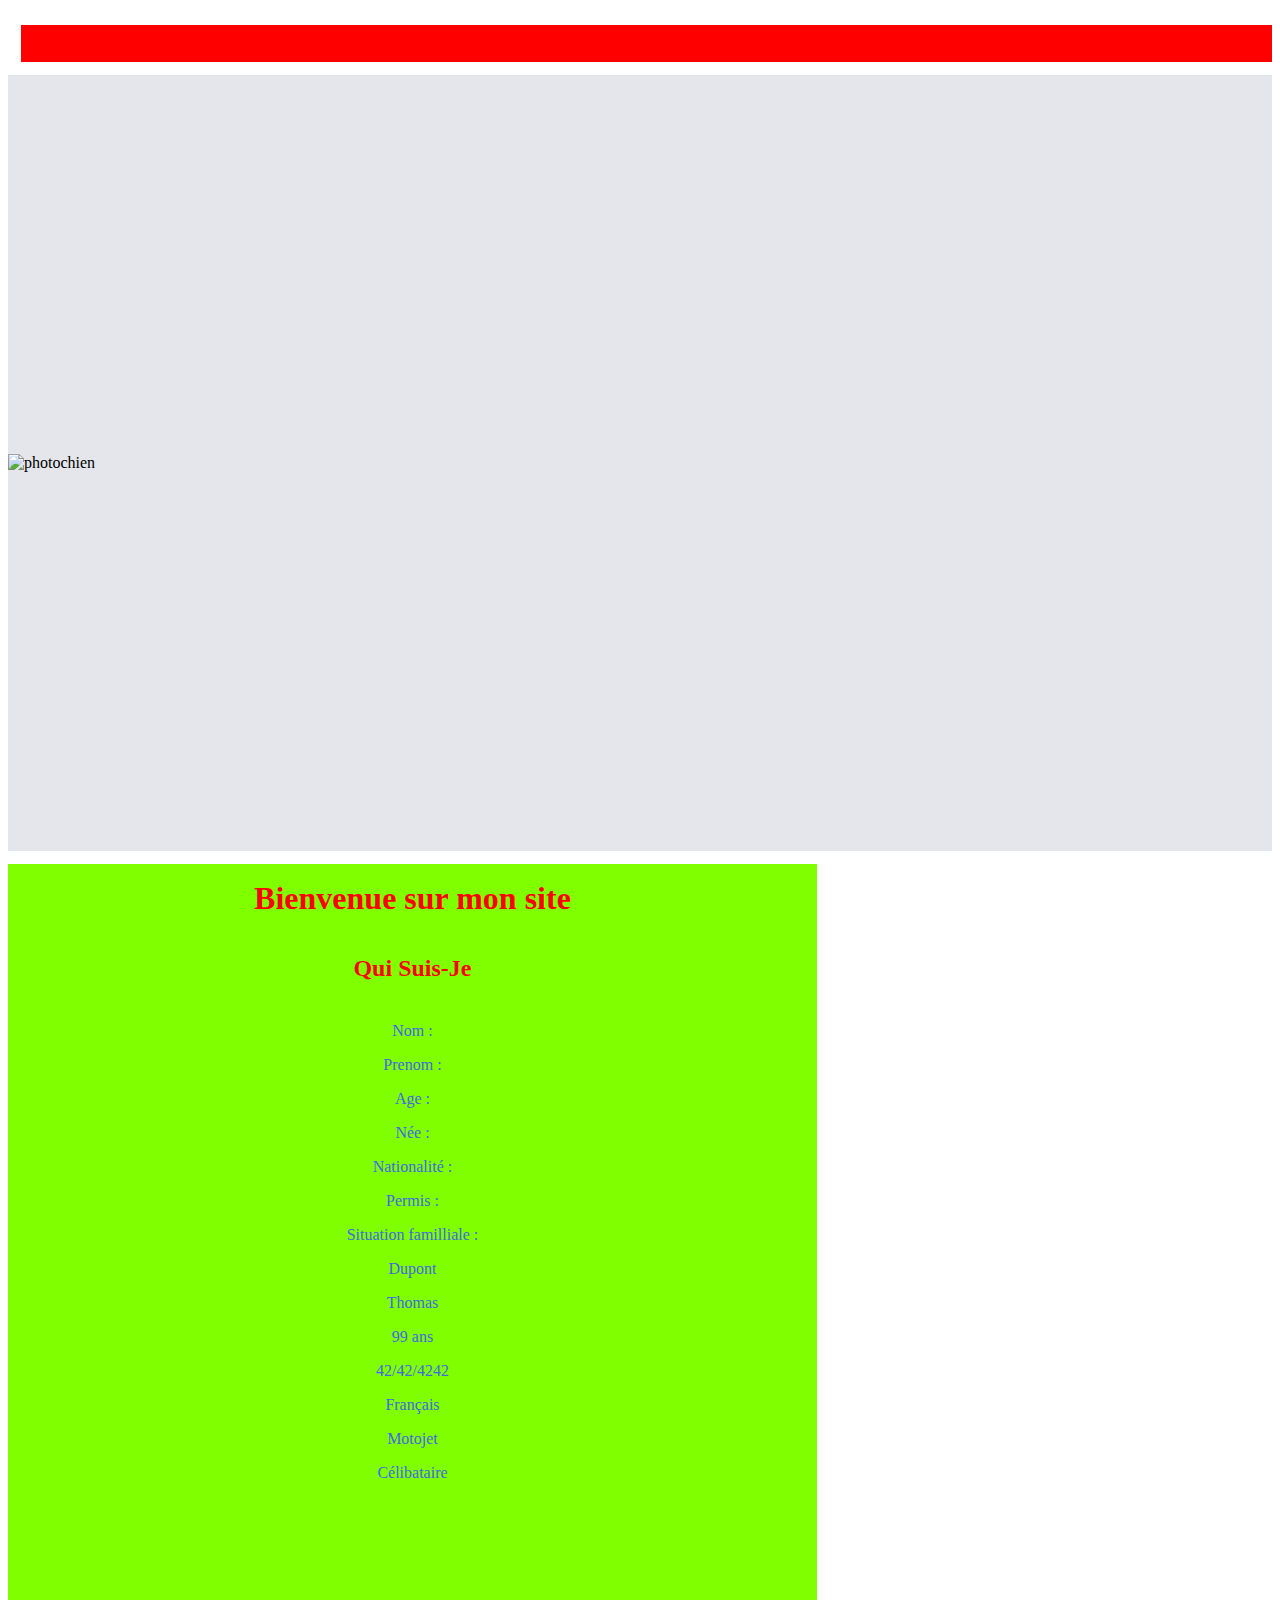
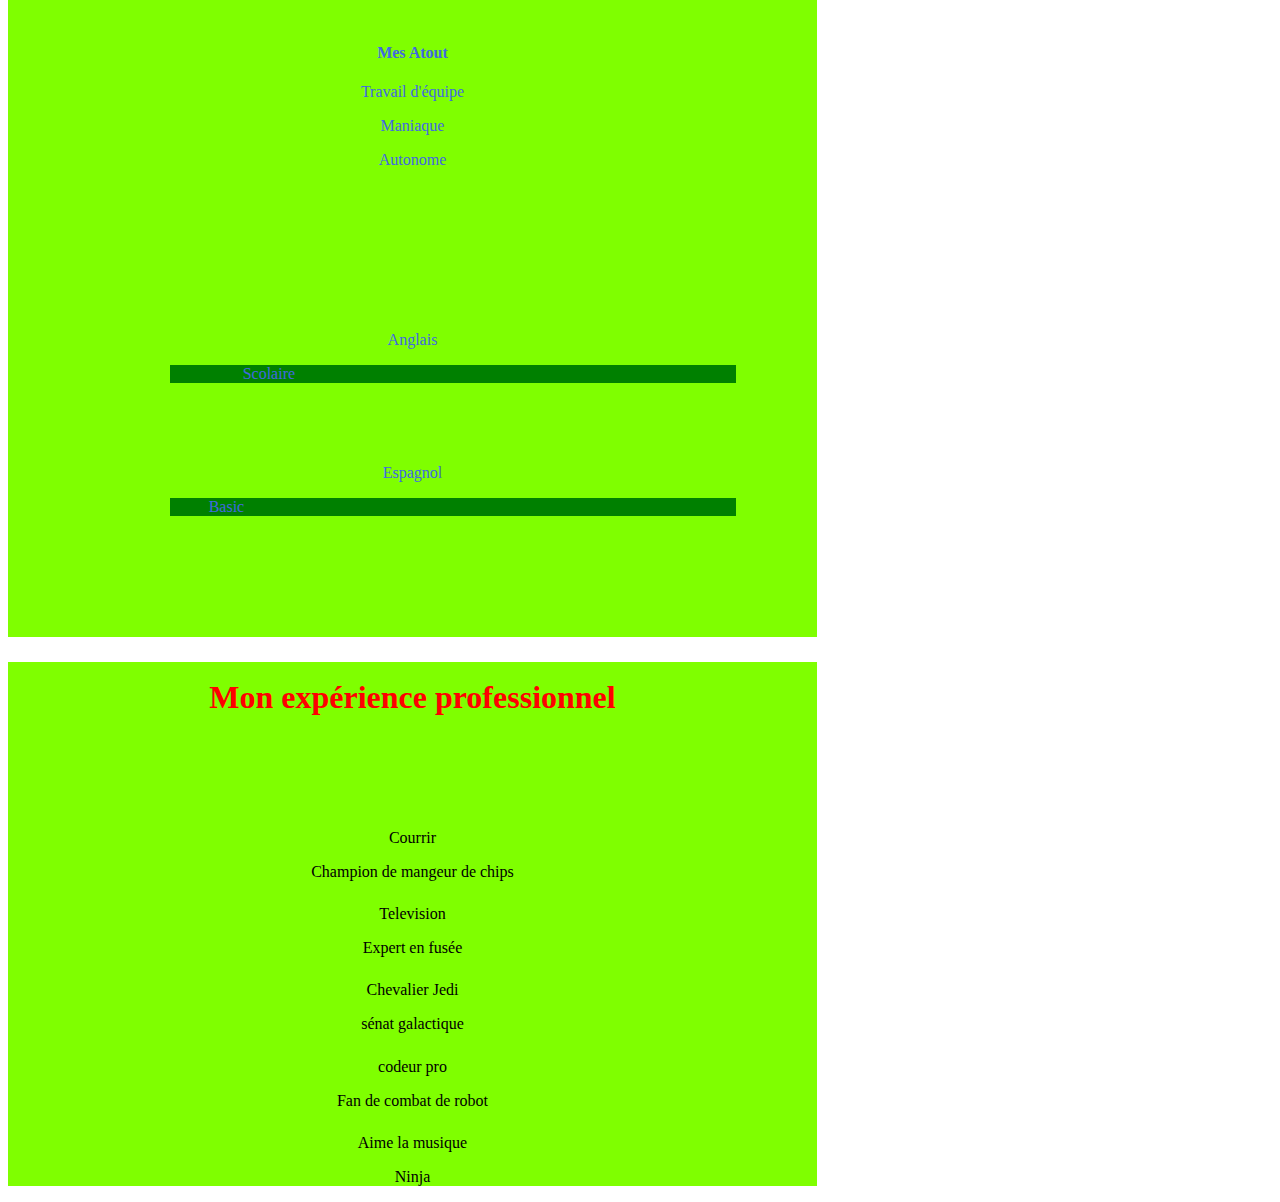
==== commit f4808b97: "v0.12" ====
--- a/index.html
+++ b/index.html
@@ -21,35 +21,35 @@
     <script src="https://cdn.jsdelivr.net/npm/bootstrap@4.5.3/dist/js/bootstrap.bundle.min.js" integrity="sha384-ho+j7jyWK8fNQe+A12Hb8AhRq26LrZ/JpcUGGOn+Y7RsweNrtN/tE3MoK7ZeZDyx" crossorigin="anonymous"></script>
 
     <!--Appel le container de Bootstrap-->
-    <div class="container-fluid">
+    <div class="container-fluid d-none d-lg-block d-xl-block">
         <!--Crée une ligne -->
         <div class="row h-100">
             <!--Crée le bloc Menu avec l'id menu et contenant les icon-->
-            <div id="menu" class="col-xl-1" class="text-center">
+            <div id="menu" class="col-xl-1 " class="text-center">
                 <!--Icon de menu : Etendre le menu pour ajouter du texte-->
-                <i class="fas fa-align-justify"></i>
+                <i id="Large" class="fas fa-align-justify"></i>
                 <!--Icon User : Direction du contenus Qui suis Je ?-->
-                <i class="fas fa-user"></i> 
+                <i id="Large" class="fas fa-user"></i> 
                 <!--Icon Telephone : Direction du contenus Me contacter-->
-                <i class="fas fa-phone-alt"></i>
+                <i id="Large" class="fas fa-phone-alt"></i>
                 <!--Icon User-graduate : Direction du contenu Mes Formation-->
-                <i class="fas fa-user-graduate"></i>
+                <i id="Large" class="fas fa-user-graduate"></i>
                 <!--Icon Briedcase : Direction du contenu Mes Expérience Professionel-->
-                <i class="fas fa-briefcase"></i>
+                <i id="Large" class="fas fa-briefcase"></i>
                 <!--Icon Hourglass-half : Direction Mes hobbies-->
-                <i class="fas fa-hourglass-half"></i>
+                <i id="Large" class="fas fa-hourglass-half"></i>
                 <!--Icon Cloud-download-alt : Telechargement du cv-->
-                <i class="fas fa-cloud-download-alt"></i>
+                <i id="Large" class="fas fa-cloud-download-alt"></i>
             </div>
             <!--Crée le bloc de l'image il sera en fluid afin de permettre de s'adapter 
               a tout les ecran. Le Style Padding:0 retire les marges existante
             -->
-            <div class="col-xl-3 " id="BOXImage" style="padding:0"> 
+            <div class="col-xl-3 col-md-3" id="BOXImage" style="padding:0"> 
                <!--Source de l'image-->
               <img id="Image" class="img-fluid center-blocks" src="photo.jpg" alt="photochien"/>
             </div>
             <!--Bloc de contenus : Qui Suis-je-->
-            <div id="Text" class="col-xl-8">
+            <div id="Text" class="col-xl-8 col-md-8">
               <!--Petite phrase de bienvneue a retiré si il faut -->
               <H1 id="MCTH1">Bienvenue sur mon site</H1> 
               <!--Intitulé de la page-->
@@ -90,14 +90,16 @@
                   </div>
                   <div id="RawQSJI2" class="row">
                     <!--Liste des langue parler-->
-                          <p>Anglais</p>
-                          <div id="progressBar1" class="progress"> <!--TODO : taille des progresseBar-->
-                            <div class="progress-bar progress-bar-striped progress-bar-animated" role="progressbar" aria-valuenow="75" aria-valuemin="0" aria-valuemax="100" style="width: 75%"></div>
-                          </div>
-                          <p>ESpagnol</p>
-                          <div id="progressBar1" class="progress"> <!--TODO : Taille des progessBar-->
-                            <div class="progress-bar progress-bar-striped progress-bar-animated" role="progressbar" aria-valuenow="75" aria-valuemin="0" aria-valuemax="100" style="width: 75%"></div>
-                      </div>
+                    <p>Anglais</p>
+                    <!--Barre de Progression Langue N°1-->
+                    <div id="progressBar1" class="progress">
+                      <div class="progress-bar" role="progressbar" style="width: 35%;" aria-valuenow="25" aria-valuemin="0" aria-valuemax="100">Scolaire</div>
+                    </div>
+                    <p>Espagnol</p>
+                    <!--Barre de progression Langue N°2-->
+                    <div id="progressBar1" class="progress">
+                      <div class="progress-bar" role="progressbar" style="width: 20%;" aria-valuenow="25" aria-valuemin="0" aria-valuemax="100">Basic</div>
+                    </div>
                   </div>
                 </div>
                 <div class="col-xl"></div>
@@ -566,7 +568,115 @@
               </a>
             </div>
           </div>
+          </div>
           <!-- TODO : Faire la partie divertissement-->
+          <!-- TODO : Finir mise en page-->
+          <!--Bloc de contneue : divertissement-->
+          <div id="Divertissement" class="col-xl-8">
+            <!--Titre de la page-->
+            <H1 id="MCTH1">Mon expérience professionnel</H1>
+            <!--Colonne double pour les hobbies-->
+
+            <!--Ligne 1 des Divertissement :-->
+            <div id="Rose1" class="row">
+              <div class="col-xl"></div>
+              <div class="col-xl-2">
+                <i class="fas fa-running"></i>
+              </div>
+              <div class="col-xl-2">
+                <p>Courrir</p>
+              </div>
+              <div class="col-xl"></div>
+              <div class="col-xl-2">
+                <i class="fas fa-medal"></i>
+              </div>
+              <div class="col-xl-2">
+                <p>Champion de mangeur de chips</p>
+              </div>
+              <div class="col-xl"></div>
+            </div>
+
+            <!--Ligne 2 des divertissement-->
+            <div id="Rose2" class="row">
+              <div class="col-xl"></div>
+              <div class="col-xl-2">
+                <i class="fas fa-tv"></i>
+              </div>
+              <div class="col-xl-2">
+                <p>Television</p>
+              </div>
+              <div class="col-xl"></div>
+              <div class="col-xl-2">
+                <p><i class="fas fa-rocket"></i></p>
+              </div>
+              <div class="col-xl-2">
+                <p>Expert en fusée</p>
+              </div>
+              <div class="col-xl"></div>
+            </div>
+
+            <!--Ligne 3 des divertissement-->
+            <div id="Rose3" class="row">
+              <div class="col-xl"></div>
+              <div class="col-xl-2">
+                <i class="fab fa-jedi-order"></i>
+              </div>
+              <div class="col-xl-2">
+                <p>Chevalier Jedi</p>
+              </div>
+              <div class="col-xl"></div>
+              <div class="col-xl-2">
+                <i class="fab fa-old-republic"></i>
+              </div>
+              <div class="col-xl-2">
+                <p>sénat galactique</p>
+              </div>
+              <div class="col-xl"></div>
+            </div>
+
+            <!--Ligne 4 des Divertissement-->
+            <div id="Rose4" class="row">
+              <div class="col-xl"></div>
+              <div class="col-xl-2">
+                <i class="fas fa-laptop-code"></i>
+              </div>
+              <div class="col-xl-2">
+                <p>codeur pro</p>
+              </div>
+              <div class="col-xl"></div>
+              <div class="col-xl-2">
+                <i class="fas fa-robot"></i>
+              </div>
+              <div class="col-xl-2">
+                <p>Fan de combat de robot</p>
+              </div>
+              <div class="col-xl"></div>
+            </div>
+
+            <!--Ligne 5 des divertissement-->
+            <div id="Rose5" class="row">
+              <div class="col-xl"></div>
+              <div class="col-xl-2">
+                <p><i class="fas fa-guitar"></i></p>
+              </div>
+              <div class="col-xl-2">
+                <p>Aime la musique</p>
+              </div>
+              <div class="col-xl"></div>
+              <div class="col-xl-2">
+                <i class="fas fa-user-ninja"></i>
+              </div>
+              <div class="col-xl-2">
+                <p>Ninja</p>
+              </div>
+              <div class="col-xl"></div>
+            </div>
+          </div>
+
+          
+          
+        
+          <!-- Fin Div du début -->
         </div>
     </div>
   </body>
--- a/index.css
+++ b/index.css
@@ -1,20 +1,21 @@
 /*ID DES 3 ZONE DE CONTENUS*/
 #menu{
-    margin-top: 2%;
+    margin-top: 2%; /*2%*/
     background-color:red;
-    margin-left: 1%;
+    margin-left: 1%; /*1%*/
 }
 #BOXImage{
-    margin-top: 1%;
-    margin-bottom: -1%;
-    background-color: blue;
+    margin-top: 1%; /*1%*/
+    margin-bottom: -1%; /*-1%*/
+    background-color: rgb(229, 229, 236);
     align-items: center;
 
 }
 
 .col-xl-8{
-    max-width: 64%;;
-}
+    max-width: 64%; /*64%*/
+}
+
  /*CLASS BOOTSTRAP*/
 .row{
 }
@@ -25,12 +26,12 @@
 #Image{
     align-items: center;
     height: auto;
-    margin-top: 30%;
-    margin-bottom: 30%;
+    margin-top: 30%; /*30%*/
+    margin-bottom: 30%; /*30%*/
 }
 /*Logo du Bloc de Menu*/
 
-.fas.fa-align-justify{
+.fas.fa-align-justify#Large{
     font-size: xx-large;
     padding-top: 30%;
     padding-bottom: 100%; /*de base 150%*/
@@ -38,7 +39,7 @@
     padding-left: 35%;
 }
 
-.fas.fa-user{
+.fas.fa-user#Large{
     font-size: xx-large;
     padding-bottom: 45%;
     padding-right: 35%;
@@ -46,34 +47,34 @@
     
 }
 
-.fas.fa-phone-alt{
-    font-size: xx-large;
-    padding-bottom: 45%;
-    padding-right: 35%;
-    padding-left: 35%;
-}
-
-.fas.fa-user-graduate{
-    font-size: xx-large;
-    padding-bottom: 45%;
-    padding-right: 35%;
-    padding-left: 35%;
-}
-
-.fas.fa-briefcase{
-    font-size: xx-large;
-    padding-bottom: 45%;
-    padding-right: 35%;
-    padding-left: 35%;
-}
-
-.fas.fa-hourglass-half{
+.fas.fa-phone-alt#Large{
+    font-size: xx-large;
+    padding-bottom: 45%;
+    padding-right: 35%;
+    padding-left: 35%;
+}
+
+.fas.fa-user-graduate#Large{
+    font-size: xx-large;
+    padding-bottom: 45%;
+    padding-right: 35%;
+    padding-left: 35%;
+}
+
+.fas.fa-briefcase#Large{
+    font-size: xx-large;
+    padding-bottom: 45%;
+    padding-right: 35%;
+    padding-left: 35%;
+}
+
+.fas.fa-hourglass-half#Large{
     font-size: xx-large;
     padding-bottom: 45%;
     padding-right: 40%;
     padding-left: 40%;
 }
-.fas.fa-cloud-download-alt{
+.fas.fa-cloud-download-alt#Large{
     font-size: xx-large;
     padding-top: 90%; /*De base : 40%*/
     padding-right: 30%;
@@ -86,18 +87,22 @@
     background-color: chartreuse;
     text-align: center;
     margin-right: 1%;
+    /*display: none;*/
 }
 
 #RawQSJI1{
-    margin-top: 30%;
+    margin-top: 5%;
 }
 
 #RawQSJI2{
-    margin-top: 20%
+    margin-top: 20%;
 }
 
 #progressBar1{
     margin-bottom: 10%;
+    margin-left: 20%;
+    width: 70%;
+    background-color: green;
 }
 
 /*Bloc Des Coordonée*/
@@ -210,3 +215,99 @@
     margin-top: 10%;
 }
 
+
+/*Bloc Divertissemnt*/
+
+#Divertissement{
+    margin-top: 2%;
+    background-color: chartreuse;
+    text-align: center;
+    margin-right: 1%;
+}
+
+#Rose1{
+    margin-top: 14%;
+}
+#Rose2{
+    margin-top: 3%;
+}
+#Rose3{
+    margin-top: 3%;
+}
+#Rose4{
+    margin-top: 3%;
+}
+#Rose5{
+    margin-top: 3%;
+}
+
+/*Modification theme ecran Md SM XS*/
+
+/*Tempalte Général*/
+
+#Menu2{
+    background-color: red;
+}
+
+#BoxImage2{
+    background-color: blue;
+    
+}
+
+#Contenue{
+    background-color: greenyellow;
+}
+
+/*Propriété Menu*/
+#Ijustify{
+    font-size: xx-large;
+}
+
+#Iuser{
+    font-size: xx-large;
+}
+
+#Iphones{
+    font-size: xx-large;
+}
+
+#Igraduate{
+    font-size: xx-large;
+}       
+
+#Ibriefcase{
+    font-size: xx-large;
+}
+
+#Ihourglass{
+    font-size: xx-large;
+}
+
+#Iclouds{
+    font-size: xx-large;
+}
+
+/*Conteneur Qui suis je en médium*/
+
+/*Paramétre Titre Médium H1*/
+#H1T1{
+    text-align: center;
+    color: red;
+}
+/*Paramétre Titre Médium H2*/
+#H2T1{
+    text-align: center;
+    color: red;
+}
+
+#Contenue{
+    /*display: none;*/
+}
+
+#MDP{
+    text-align: center;
+}
+
+#MDP1{
+    margin-top: 10%;
+}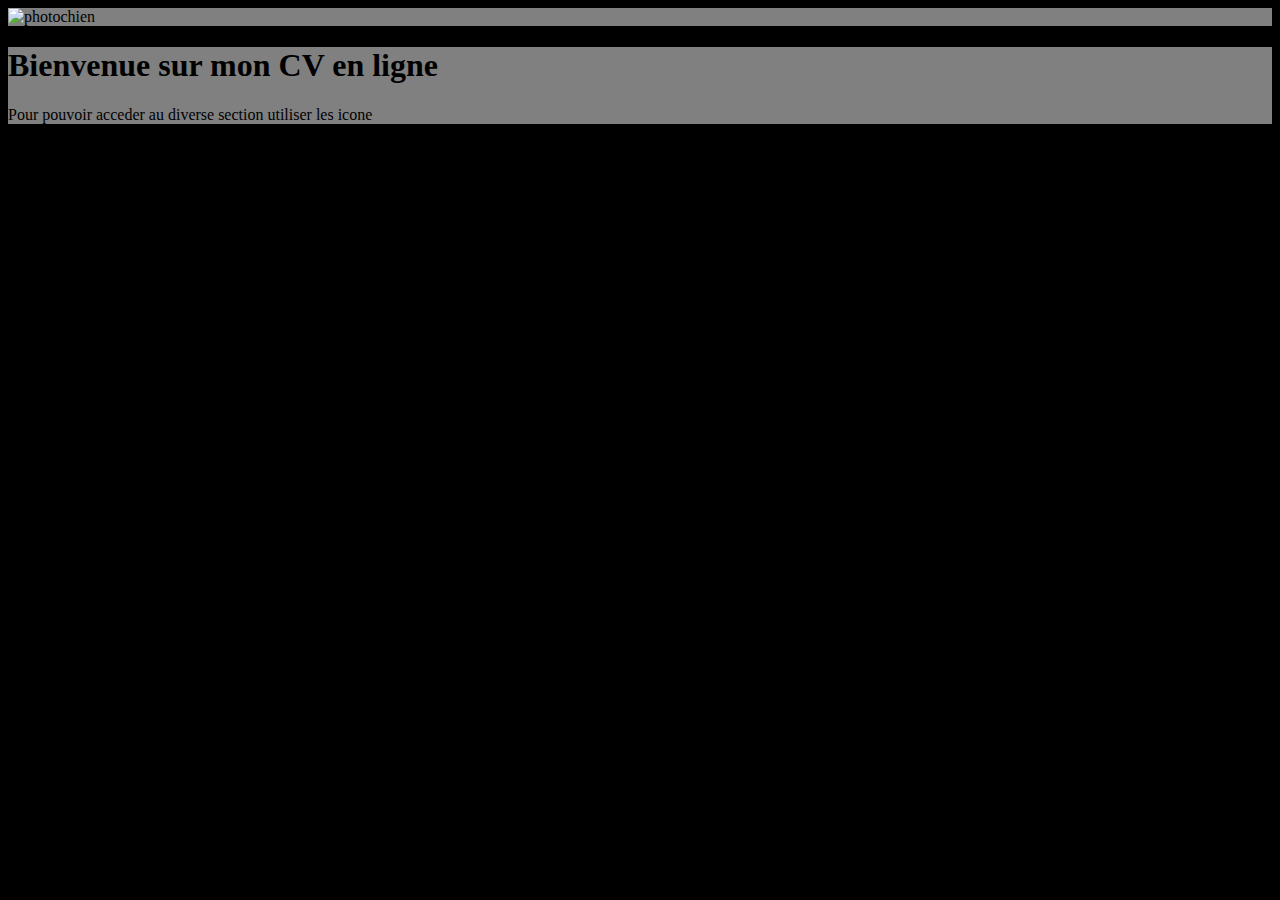
==== commit 633491cd: "v0.27" ====
--- a/index.html
+++ b/index.html
@@ -11,7 +11,7 @@
     <!-- Bootstrap CSS -->
     <link href="https://cdn.jsdelivr.net/npm/bootstrap@5.0.0-beta1/dist/css/bootstrap.min.css" rel="stylesheet" integrity="sha384-giJF6kkoqNQ00vy+HMDP7azOuL0xtbfIcaT9wjKHr8RbDVddVHyTfAAsrekwKmP1" crossorigin="anonymous">
     <script src="https://cdn.jsdelivr.net/npm/bootstrap@5.0.0-beta1/dist/js/bootstrap.bundle.min.js" integrity="sha384-ygbV9kiqUc6oa4msXn9868pTtWMgiQaeYH7/t7LECLbyPA2x65Kgf80OJFdroafW" crossorigin="anonymous"></script>
-    <link rel="stylesheet" href="index.css"></link>
+    <link rel="stylesheet" href="../index2.css"></link>
     <title>CV TITRE</title>
   </head>
   <body>
@@ -21,663 +21,57 @@
     <script src="https://cdn.jsdelivr.net/npm/bootstrap@4.5.3/dist/js/bootstrap.bundle.min.js" integrity="sha384-ho+j7jyWK8fNQe+A12Hb8AhRq26LrZ/JpcUGGOn+Y7RsweNrtN/tE3MoK7ZeZDyx" crossorigin="anonymous"></script>
 
     <!--Appel le container de Bootstrap-->
-    <div class="container-fluid d-none d-lg-block d-xl-block">
-        <!--Crée une ligne -->
-        <div class="row h-100">
-            <!--Crée le bloc Menu avec l'id menu et contenant les icon-->
-            <div id="menu" class="col-xl-1 " class="text-center">
-                <!--Icon de menu : Etendre le menu pour ajouter du texte-->
-                <i id="Large" class="fas fa-align-justify"></i>
-                <!--Icon User : Direction du contenus Qui suis Je ?-->
-                <i id="Large" class="fas fa-user"></i> 
-                <!--Icon Telephone : Direction du contenus Me contacter-->
-                <i id="Large" class="fas fa-phone-alt"></i>
-                <!--Icon User-graduate : Direction du contenu Mes Formation-->
-                <i id="Large" class="fas fa-user-graduate"></i>
-                <!--Icon Briedcase : Direction du contenu Mes Expérience Professionel-->
-                <i id="Large" class="fas fa-briefcase"></i>
-                <!--Icon Hourglass-half : Direction Mes hobbies-->
-                <i id="Large" class="fas fa-hourglass-half"></i>
-                <!--Icon Cloud-download-alt : Telechargement du cv-->
-                <i id="Large" class="fas fa-cloud-download-alt"></i>
+    <div class="container-fluid">
+        <div class="row">
+          <div id="Menu" class="h-300 col-xl-1 mt-xl-4 mb-xl-2 d-flex flex-xl-column justify-content-lg-center justify-content-md-center justify-content-sm-center">
+            <!--Icone Du Retour A l'Index-->
+            <div class="row text-center pb-xl-5 pt-xl-4 pe-xl-0 ps-xl-0 pe-lg-5 ps-lg-4 pe-md-5 ps-md-4 pe-sm-5 ps-sm-4 pe-xs-1 ps-xs-1">
+              <div class="col"><a href="index.html"><i id="Large" class="fas fa-align-justify"></i></a></div>
             </div>
-            <!--Crée le bloc de l'image il sera en fluid afin de permettre de s'adapter 
-              a tout les ecran. Le Style Padding:0 retire les marges existante
-            -->
-            <div class="col-xl-3 col-md-3" id="BOXImage" style="padding:0"> 
-               <!--Source de l'image-->
-              <img id="Image" class="img-fluid center-blocks" src="photo.jpg" alt="photochien"/>
+            <!--Icone User : Direction vers Qui Suis-Je -->
+            <div class="row text-center pb-xl-5 pt-xl-5 pe-xl-0 ps-xl-0 pe-lg-5 ps-lg-5 pe-md-5 ps-md-5 pe-sm-5 ps-sm-5 pe-xs-1 ps-xs-1">
+              <div class="col"><a href="Autre Page/quisuisje.html"><i id="Large" class="fas fa-user"></i></a></div>
             </div>
-            <!--Bloc de contenus : Qui Suis-je-->
-            <div id="Text" class="col-xl-8 col-md-8">
-              <!--Petite phrase de bienvneue a retiré si il faut -->
-              <H1 id="MCTH1">Bienvenue sur mon site</H1> 
-              <!--Intitulé de la page-->
-              <H2 id="MCTH1">Qui Suis-Je</H2>
-              <div id="Raw1" class="row">
-                <div class="col-xl"></div>
-                <div class="col-xl-5">
-                  <div id="RawQSJI1" class="row">
-                    <!--Colone des intitulé des renseignement-->
-                    <div class="col-xl-6">
-                      <p class="QSJp">Nom :</p>
-                      <p class="QSJp">Prenom :</p>
-                      <p class="QSJp">Age :</p>
-                      <p class="QSJp">Née :</p>
-                      <p class="QSJp">Nationalité : </p>
-                      <p class="QSJp">Permis : </p>
-                      <p class="QSJp">Situation familliale :</p>
-                    </div>
-                    <div class="col-xl-6">
-                      <!--Colonne des renseignement-->
-                      <p class="QSJp">Dupont</p>
-                      <p class="QSJp">Thomas</p>
-                      <p class="QSJp">99 ans</p>
-                      <p class="QSJp">42/42/4242</p>
-                      <p class="QSJp">Français</p>
-                      <p class="QSJp">Motojet</p> 
-                      <p class="QSJp">Célibataire</p>
-                    </div>
-                  </div>
-                </div>
-                <div class="col-xl-5">
-                  <!--Liste des atouts de la personne-->
-                  <div id="RawQSJI2" class="row">
-                    <h4>Mes Atout</h4>
-                      <p>Travail d'équipe</p>
-                      <p>Maniaque</p>
-                      <p>Autonome</p>
-                  </div>
-                  <div id="RawQSJI2" class="row">
-                    <!--Liste des langue parler-->
-                    <p>Anglais</p>
-                    <!--Barre de Progression Langue N°1-->
-                    <div id="progressBar1" class="progress">
-                      <div class="progress-bar" role="progressbar" style="width: 35%;" aria-valuenow="25" aria-valuemin="0" aria-valuemax="100">Scolaire</div>
-                    </div>
-                    <p>Espagnol</p>
-                    <!--Barre de progression Langue N°2-->
-                    <div id="progressBar1" class="progress">
-                      <div class="progress-bar" role="progressbar" style="width: 20%;" aria-valuenow="25" aria-valuemin="0" aria-valuemax="100">Basic</div>
-                    </div>
-                  </div>
-                </div>
-                <div class="col-xl"></div>
-              </div>
-               
+            <!--Icone Telephone : Direction Vers mes coordonnée-->
+            <div class="row text-center pb-xl-5 pe-xl-0 ps-xl-0 pe-lg-5 pe-md-5 pe-sm-5 pe-xs-1">
+              <div class="col"><a href="Autre Page/coordonnee.html"><i id="Large" class="fas fa-phone-alt"></i></a></div>
+            </div>
+            <!--Icone User Graduate : Direction vers Mes diplomes-->
+            <div class="row text-center pb-xl-5 pe-xl-0 ps-xl-0 pe-lg-5 pe-md-5 pe-sm-5 pe-xs-1">
+              <div class="col"><a href="Autre Page/formation.html"><i id="Large" class="fas fa-user-graduate"></i></a></div>
+            </div>
+            <!--Icone BriefCase : Direction vers Mes experience -->
+            <div class="row text-center pb-xl-5 pe-xl-0 ps-xl-0 pe-lg-5 pe-md-5 pe-sm-5 pe-xs-1">
+              <div class="col"><a href="Autre Page/experience.html"><i id="Large" class="fas fa-briefcase"></i></a></div>
+            </div>
+            <div class="row text-center pb-xl-5 pe-xl-0 ps-xl-0 pe-lg-5 pe-md-5 pe-sm-5 pe-xs-1">
+              <div class="col"><a href="Autre Page/hobbies.html"><i id="Large" class="fas fa-hourglass-half"></i></a></div>
+            </div>
+            <!--Icone Cloud-download-alt : Telecharge le Cv pdf-->
+            <div class="row text-center pt-xl-5 pe-xl-0 ps-xl-0 ps-lg-5 ps-md-5 ps-sm-5 ps-xs-1 pb-xl-4">
+              <div class="col"><i id="Large" class="fas fa-cloud-download-alt "></i></div>
+            </div>
             
-            </div>
-
-            <!--Bloc de contenus : Mes Coordonée-->
-            <div id="TextCoord" class="col-xl-8">
-              <H1 id="MCTH1">Mes Coordonée</H1>
-              <div id="Raw1" class="row">
-                <div class="col-xl"></div>
-                <div class="col-xl-3">
-                  Me Coordonée
-                </div>
-                <div class="col-xl-3">
-                  Réseaux sociaux
-                </div>
-                <div class="col-xl-3">
-                  Autre Moyen
-                </div>
-                <div class="col-xl"></div>
-              </div>
-              <!--Ligne N°1 : MAIL FACEBOOK GITHUB-->
-              <div id="Raw2" class="row">
-                <div id="Colnone" class="col-xl"></div> <!--COLONNE VIDE CENTRAGE-->
-                <!--Logo et Adresse mail-->
-            
-                <div class="col-xl-1">
-                  <a class="fas fa-envelope" href="mailto:aaaa.aaaa@bbb.cc" target="_blank"></a>  
-                </div> 
-                <div class="col-xl-2"><p>
-                  AAAA.AAAA@BB
-                  B.CC</p>  
-                </div>
-
-                <!--Logo et Pseudo : Facebook-->
-               
-                <div class="col-xl-1">
-                  <a class="fab fa-facebook-square" href="http://www.faceook.com/" target="_blank"></a> 
-                </div>
-                <div class="col-xl-2">  
-                  MoiEtMoi
-                </div>
-
-                <!--Logo et Pseudo : Github-->
-                <div class="col-xl-1">
-                  <a class="fab fa-github" href="http://www.github.com" target="_blank"></a> 
-                </div>
-                <div class="col-xl-2">  
-                  VersMonGithub
-                </div>
-                <div id="Colnone" class="col-xl"></div> <!--COLONNE VIDE CENTRAGE-->
-             </div>
-
-              <!--Ligne N°2 : MAIL TWITTER DISCORD-->
-              <div id="Raw3" class="row">
-                <div id="Colnone" class="col-xl"></div> <!--COLONNE VIDE CENTRAGE-->
-                <!--Logo et Adresse mail secondaire-->
-                <div class="col-xl-1">
-                  <a class="far fa-envelope" href="mailto:ddddd.eeeee@ffff.gg" target="_blank"></a>
-                </div>
-                <div class="col-xl-2">
-                  DDDDD.EEEEE@F
-                  FFFFFF.GG
-                </div>
-                <!--Logo et pseudo : Twitter-->
-                <div class="col-xl-1">
-                  <i class="fab fa-twitter-square" href="http://www.twitter.com/" target="_blank"></i>
-                </div>
-                <div class="col-xl-2">
-                  @MoiMoi
-                </div>
-                <!--Logo et pseudo : Discord-->
-                <div class="col-xl-1">
-                  <i class="fab fa-discord" href="http://www.discord.com/" target="_blank"></i>
-                </div>
-                <div class="col-xl-2">
-                  moi#343432
-                </div>
-                <div id="Colnone" class="col-xl"></div><!--COLONNE VIDE CENTRAGE-->
-              </div> 
-
-              <!--LIGNE N°3 : Numéro de Téléphone Linkedin Skype-->
-              <div id="Raw4" class="row">
-                <div id="Colnone" class="col-xl"></div> <!--COLONNE VIDE CENTRAGE-->
-                <!--Logo Et N° : Telephone-->
-                <div class="col-xl-1">
-                  <i class="fas fa-mobile-alt" href="tel:00000000000" target="_blank"></i>
-                </div>
-                <div class="col-xl-2">
-                  00.00.00.00.00
-                </div>
-                <!--Logo et pseudo : Linkedin-->
-                <div class="col-xl-1">
-                  <i class="fab fa-linkedin" href="http://www.linkedin.com/" target="_blank"></i>
-                </div>
-                <div class="col-xl-2">
-                  MOI MOI
-                </div>
-                 <!--Logo et psuedo : Skype-->
-                <div class="col-xl-1">
-                  <i class="fab fa-skype" href="http://www.skype.com/" target="_blank"></i>
-                </div>
-                <div class="col-xl-2">
-                  MoiMoi3434
-                </div>
-                <div  id="Colnone" class="col-xl"></div> <!--COLONNE VIDE CENTRAGE-->
-              </div>
-
-              <!--Ligne N°4 : Domicile VIDE Telegram-->
-
-              <div id="Raw5" class="row">
-                <div id="Colnone" class="col-xl"></div>
-                <!--Logo et Adresse Physique-->
-                <div class="col-xl-1">
-                  <i class="fas fa-home" href="http://www.googlemap.com/" target="_blank"></i>
-                </div>
-                <div class="col-xl-2">
-                  55 Rue du Faubourg Saint-Honoré, 75008 Paris
-                </div>
-                <!--Vide A Ajouter celon les envies-->
-                <div class="col-xl-1">
-                  logo
-                </div>
-                <div class="col-xl-2">
-                  text
-                </div>
-                <!--Logo et pseudo : Telegram-->
-                <div class="col-xl-1">
-                  <i class="fab fa-telegram" href="http://www.telegram.com/" target="_blank"></i>
-                </div>
-                <div class="col-xl-2">
-                  @MOIBLAMOI
-                </div>
-                <div id="Colnone" class="col-xl"></div>
-              </div>
-            </div>
-
-          <!--Bloc de Contenue : Mes Formation-->
-          <div id="Forma" class="col-xl-8">
-            <!--Titre de la page-->
-            <H1 id="MCTH1">Mes Formation & Diplome</H1>
-            <!--Carousel contenant les formations-->
-            <div id="carouselExampleIndicators" class="carousel slide" data-bs-ride="carousel">
-              <ol class="carousel-indicators">
-                <li data-bs-target="#carouselExampleIndicators" data-bs-slide-to="0" class="active"></li>
-                <li data-bs-target="#carouselExampleIndicators" data-bs-slide-to="1"></li>
-                <li data-bs-target="#carouselExampleIndicators" data-bs-slide-to="2"></li>
-              </ol>
-              <div class="carousel-inner">
-                <div class="carousel-item active">
-                  <div class="row">
-                    <div class="col-xl"></div>
-                    <div class="col-xl-3">
-                      <h1>NOM Formation</h1> <!--Nom de la formation-->
-                      <strong>Ecole</strong> <!--Nom de l'école-->
-                      <em>2020-2021</em> <!--Annnée de formation-->
-                      <p>Lorem ipsum dolor sit amet, consectetur adipiscing elit. Nam in consectetur turpis, id elementum nunc. Pellentesque at massa vitae nibh faucibus posuere. Vivamus cursus luctus tortor quis malesuada. Sed quis suscipit tortor, suscipit feugiat ipsum. Donec vel gravida libero, in aliquam lorem. Ut vel iaculis dui. Aliquam blandit condimentum leo, at lacinia lorem consectetur quis. </p>
-                      </br>
-                      <!--balise p pour la mention ou lien-->
-                    </div>
-                    <div class="col-xl-3">
-                      <h1>NOM Formation</h1> <!--Nom de la formation-->
-                      <strong>Ecole</strong> <!--Nom de l'école-->
-                      <em>2020-2021</em> <!--Annnée de formation-->
-                      <p>Lorem ipsum dolor sit amet, consectetur adipiscing elit. Nam in consectetur turpis, id elementum nunc. Pellentesque at massa vitae nibh faucibus posuere. Vivamus cursus luctus tortor quis malesuada. Sed quis suscipit tortor, suscipit feugiat ipsum. Donec vel gravida libero, in aliquam lorem. Ut vel iaculis dui. Aliquam blandit condimentum leo, at lacinia lorem consectetur quis. </p>
-                      </br>
-                      <!--balise p pour la mention ou lien-->
-                    </div>
-                    <div class="col-xl-3">
-                      <h1>NOM Formation</h1> <!--Nom de la formation-->
-                      <strong>Ecole</strong> <!--Nom de l'école-->
-                      <em>2020-2021</em> <!--Annnée de formation-->
-                      <p>Lorem ipsum dolor sit amet, consectetur adipiscing elit. Nam in consectetur turpis, id elementum nunc. Pellentesque at massa vitae nibh faucibus posuere. Vivamus cursus luctus tortor quis malesuada. Sed quis suscipit tortor, suscipit feugiat ipsum. Donec vel gravida libero, in aliquam lorem. Ut vel iaculis dui. Aliquam blandit condimentum leo, at lacinia lorem consectetur quis. </p>
-                      </br>
-                      <!--balise p pour la mention ou lien-->
-                    </div>
-                    <div class="col-xl"></div>
-                  </div>
-                </div>
-                <div class="carousel-item">
-                  <div class="row">
-                    <div class="col-xl"></div>
-                    <div class="col-xl-3">
-                      <h1>NOM Formation</h1> <!--Nom de la formation-->
-                      <strong>Ecole</strong> <!--Nom de l'école-->
-                      <em>2020-2021</em> <!--Annnée de formation-->
-                      <p>Lorem ipsum dolor sit amet, consectetur adipiscing elit. Nam in consectetur turpis, id elementum nunc. Pellentesque at massa vitae nibh faucibus posuere. Vivamus cursus luctus tortor quis malesuada. Sed quis suscipit tortor, suscipit feugiat ipsum. Donec vel gravida libero, in aliquam lorem. Ut vel iaculis dui. Aliquam blandit condimentum leo, at lacinia lorem consectetur quis. </p>
-                      </br>
-                      <!--balise p pour la mention ou lien-->
-                    </div>
-                    <div class="col-xl-3">
-                      <h1>NOM Formation</h1> <!--Nom de la formation-->
-                      <strong>Ecole</strong> <!--Nom de l'école-->
-                      <em>2020-2021</em> <!--Annnée de formation-->
-                      <p>Lorem ipsum dolor sit amet, consectetur adipiscing elit. Nam in consectetur turpis, id elementum nunc. Pellentesque at massa vitae nibh faucibus posuere. Vivamus cursus luctus tortor quis malesuada. Sed quis suscipit tortor, suscipit feugiat ipsum. Donec vel gravida libero, in aliquam lorem. Ut vel iaculis dui. Aliquam blandit condimentum leo, at lacinia lorem consectetur quis. </p>
-                      </br>
-                      <!--balise p pour la mention ou lien-->
-                    </div>
-                    <div class="col-xl-3">
-                      <h1>NOM Formation</h1> <!--Nom de la formation-->
-                      <strong>Ecole</strong> <!--Nom de l'école-->
-                      <em>2020-2021</em> <!--Annnée de formation-->
-                      <p>Lorem ipsum dolor sit amet, consectetur adipiscing elit. Nam in consectetur turpis, id elementum nunc. Pellentesque at massa vitae nibh faucibus posuere. Vivamus cursus luctus tortor quis malesuada. Sed quis suscipit tortor, suscipit feugiat ipsum. Donec vel gravida libero, in aliquam lorem. Ut vel iaculis dui. Aliquam blandit condimentum leo, at lacinia lorem consectetur quis. </p>
-                      </br>
-                      <!--balise p pour la mention ou lien-->
-                    </div>
-                    <div class="col-xl"></div>
-                  </div>
-                </div>
-                <div class="carousel-item">
-                  <div class="row">
-                    <div class="col-xl"></div>
-                    <div class="col-xl-3">
-                      <h1>NOM Formation</h1> <!--Nom de la formation-->
-                      <strong>Ecole</strong> <!--Nom de l'école-->
-                      <em>2020-2021</em> <!--Annnée de formation-->
-                      <p>Lorem ipsum dolor sit amet, consectetur adipiscing elit. Nam in consectetur turpis, id elementum nunc. Pellentesque at massa vitae nibh faucibus posuere. Vivamus cursus luctus tortor quis malesuada. Sed quis suscipit tortor, suscipit feugiat ipsum. Donec vel gravida libero, in aliquam lorem. Ut vel iaculis dui. Aliquam blandit condimentum leo, at lacinia lorem consectetur quis. </p>
-                      </br>
-                      <!--balise p pour la mention ou lien-->
-                    </div>
-                    <div class="col-xl-3">
-                      <h1>NOM Formation</h1> <!--Nom de la formation-->
-                      <strong>Ecole</strong> <!--Nom de l'école-->
-                      <em>2020-2021</em> <!--Annnée de formation-->
-                      <p>Lorem ipsum dolor sit amet, consectetur adipiscing elit. Nam in consectetur turpis, id elementum nunc. Pellentesque at massa vitae nibh faucibus posuere. Vivamus cursus luctus tortor quis malesuada. Sed quis suscipit tortor, suscipit feugiat ipsum. Donec vel gravida libero, in aliquam lorem. Ut vel iaculis dui. Aliquam blandit condimentum leo, at lacinia lorem consectetur quis. </p>
-                      </br>
-                      <!--balise p pour la mention ou lien-->
-                    </div>
-                    <div class="col-xl-3">
-                      <h1>NOM Formation</h1> <!--Nom de la formation-->
-                      <strong>Ecole</strong> <!--Nom de l'école-->
-                      <em>2020-2021</em> <!--Annnée de formation-->
-                      <p>Lorem ipsum dolor sit amet, consectetur adipiscing elit. Nam in consectetur turpis, id elementum nunc. Pellentesque at massa vitae nibh faucibus posuere. Vivamus cursus luctus tortor quis malesuada. Sed quis suscipit tortor, suscipit feugiat ipsum. Donec vel gravida libero, in aliquam lorem. Ut vel iaculis dui. Aliquam blandit condimentum leo, at lacinia lorem consectetur quis. </p>
-                      </br>
-                      <!--balise p pour la mention ou lien-->
-                    </div>
-                    <div class="col-xl"></div>
-                  </div>
-                </div>
-              </div>
-              <a class="carousel-control-prev" href="#carouselExampleIndicators" role="button" data-bs-slide="prev">
-                <span class="carousel-control-prev-icon" aria-hidden="true"></span>
-                <span class="visually-hidden">Previous</span>
-              </a>
-              <a class="carousel-control-next" href="#carouselExampleIndicators" role="button" data-bs-slide="next">
-                <span class="carousel-control-next-icon" aria-hidden="true"></span>
-                <span class="visually-hidden">Next</span>
-              </a>
+          </div>
+          <!--Image-->
+          <div id="Image" class=" col-xl-3 mt-xl-3 ">
+            <!--Source de l'image-->
+            <!--<img id="PhotoProfils" class="img-fluid center-blocks mx-auto" src="../photo.jpg" alt="photochien"/>-->
+            <div class="row h-100 align-items-center">
+              <div class="d-xl-none col-lg-3 col-md-3 col-sm-3"></div>
+              <div class="col mx-auto "><img id="PhotoProfils" class="img-fluid center-blocks" src="../photo.jpg" alt="photochien"/></div>
+              <div class="d-xl-none col-lg-3 col-md-3 col-sm-3"></div>
             </div>
           </div>
+          <!--Text-->
+          <div id="Text" class=" col-xl-8 mt-xl-4 mb-xl-2 a">
+            <h1 class="text-center">Bienvenue sur mon CV en ligne</h1>
 
-          <!--Bloc de Contenue : Mon expérience personnel-->
-          <div id="ExpPro" class="col-xl-8">
-            <!--Titre de la page-->
-            <H1 id="MCTH1">Mon expérience professionnel</H1>
-            <!--Carousel contenant les formations-->
-            <div id="carouselExampleIndicator" class="carousel slide" data-bs-ride="carousel" data-interval="pause">
-              <ol class="carousel-indicators">
-                <li data-bs-target="#carouselExampleIndicator" data-bs-slide-to="0" class="active"></li>
-                <li data-bs-target="#carouselExampleIndicator" data-bs-slide-to="1"></li>
-                <li data-bs-target="#carouselExampleIndicator" data-bs-slide-to="2"></li>
-                <li data-bs-target="#carouselExampleIndicator" data-bs-slide-to="3"></li>
-                <li data-bs-target="#carouselExampleIndicator" data-bs-slide-to="4"></li>
-              </ol>
-              <div class="carousel-inner"> <!--Page 1-->
-                <div class="carousel-item active">
-                  <div class="row">
-                    <div class="col-xl-2"></div>
-                    <div class="col-xl-4">
-                      <h1>NOM du poste</h1> <!--Nom de la formation-->
-                      <strong>entreprise - ville</strong> <!--Nom de l'école-->
-                      </br>
-                      <em>2020-2021</em> <!--Annnée de formation-->
-                      </br>
-                      <p>- Task 1</p>
-                      <p>- Task 2</p>
-                      <p>- Task 3</p>
-                      <p>- Task 4</p>
-                      <p>- Task 5</p>
-                      <p>- Task 6</p>
-                      <p>- Task 7</p>
-                      </br>
-                      <!--balise p pour la mention ou lien-->
-                    </div>
-                    <div class="col-xl-4">
-                      <h1>NOM du poste</h1> <!--Nom de la formation-->
-                      <strong>entreprise - ville</strong> <!--Nom de l'école-->
-                      </br>
-                      <em>2020-2021</em> <!--Annnée de formation-->
-                      </br>
-                      <p>- Task 1</p>
-                      <p>- Task 2</p>
-                      <p>- Task 3</p>
-                      <p>- Task 4</p>
-                      <p>- Task 5</p>
-                      <p>- Task 6</p>
-                      <p>- Task 7</p>
-                      </br>
-                      <!--balise p pour la mention ou lien-->
-                    </div>
-                    <div class="col-xl-2"></div>
-                  </div>
-                </div>
-                <div class="carousel-item"> <!--Page 2-->
-                  <div class="row">
-                    <div class="col-xl-2"></div>
-                    <div class="col-xl-4">
-                      <h1>NOM du poste</h1> <!--Nom de la formation-->
-                      <strong>entreprise - ville</strong> <!--Nom de l'école-->
-                      </br>
-                      <em>2020-2021</em> <!--Annnée de formation-->
-                      </br>
-                      <p>- Task 1</p>
-                      <p>- Task 2</p>
-                      <p>- Task 3</p>
-                      <p>- Task 4</p>
-                      <p>- Task 5</p>
-                      <p>- Task 6</p>
-                      <p>- Task 7</p>
-                      </br>
-                      <!--balise p pour la mention ou lien-->
-                    </div>
-                    <div class="col-xl-4">
-                      <h1>NOM du poste</h1> <!--Nom de la formation-->
-                      <strong>entreprise - ville</strong> <!--Nom de l'école-->
-                      </br>
-                      <em>2020-2021</em> <!--Annnée de formation-->
-                      </br>
-                      <p>- Task 1</p>
-                      <p>- Task 2</p>
-                      <p>- Task 3</p>
-                      <p>- Task 4</p>
-                      <p>- Task 5</p>
-                      <p>- Task 6</p>
-                      <p>- Task 7</p>
-                      </br>
-                      <!--balise p pour la mention ou lien-->
-                    </div>
-                    <div class="col-xl-2"></div>
-                  </div>
-                </div>
-                <div class="carousel-item"> <!--Page 3-->
-                  <div class="row">
-                    <div class="col-xl-2"></div>
-                    <div class="col-xl-4">
-                      <h1>NOM du poste</h1> <!--Nom de la formation-->
-                      <strong>entreprise - ville</strong> <!--Nom de l'école-->
-                      </br>
-                      <em>2020-2021</em> <!--Annnée de formation-->
-                      </br>
-                      <p>- Task 1</p>
-                      <p>- Task 2</p>
-                      <p>- Task 3</p>
-                      <p>- Task 4</p>
-                      <p>- Task 5</p>
-                      <p>- Task 6</p>
-                      <p>- Task 7</p>
-                      </br>
-                      <!--balise p pour la mention ou lien-->
-                    </div>
-                    <div class="col-xl-4">
-                      <h1>NOM du poste</h1> <!--Nom de la formation-->
-                      <strong>entreprise - ville</strong> <!--Nom de l'école-->
-                      </br>
-                      <em>2020-2021</em> <!--Annnée de formation-->
-                      </br>
-                      <p>- Task 1</p>
-                      <p>- Task 2</p>
-                      <p>- Task 3</p>
-                      <p>- Task 4</p>
-                      <p>- Task 5</p>
-                      <p>- Task 6</p>
-                      <p>- Task 7</p>
-                      </br>
-                      <!--balise p pour la mention ou lien-->
-                    </div>
-                    <div class="col-xl-2"></div>
-                  </div>
-                </div>
-                <div class="carousel-item"> <!--Page 4-->
-                  <div class="row">
-                    <div class="col-xl-2"></div>
-                    <div class="col-xl-4">
-                      <h1>NOM du poste</h1> <!--Nom de la formation-->
-                      <strong>entreprise - ville</strong> <!--Nom de l'école-->
-                      </br>
-                      <em>2020-2021</em> <!--Annnée de formation-->
-                      </br>
-                      <p>- Task 1</p>
-                      <p>- Task 2</p>
-                      <p>- Task 3</p>
-                      <p>- Task 4</p>
-                      <p>- Task 5</p>
-                      <p>- Task 6</p>
-                      <p>- Task 7</p>
-                      </br>
-                      <!--balise p pour la mention ou lien-->
-                    </div>
-                    <div class="col-xl-4">
-                      <h1>NOM du poste</h1> <!--Nom de la formation-->
-                      <strong>entreprise - ville</strong> <!--Nom de l'école-->
-                      </br>
-                      <em>2020-2021</em> <!--Annnée de formation-->
-                      </br>
-                      <p>- Task 1</p>
-                      <p>- Task 2</p>
-                      <p>- Task 3</p>
-                      <p>- Task 4</p>
-                      <p>- Task 5</p>
-                      <p>- Task 6</p>
-                      <p>- Task 7</p>
-                      </br>
-                      <!--balise p pour la mention ou lien-->
-                    </div>
-                    <div class="col-xl-2"></div>
-                    </div>
-                </div>
-                <div class="carousel-item"> <!-- Page 5 -->
-                  <div class="row">
-                    <div class="col-xl-2"></div>
-                    <div class="col-xl-4">
-                      <h1>NOM du poste</h1> <!--Nom de la formation-->
-                      <strong>entreprise - ville</strong> <!--Nom de l'école-->
-                      </br>
-                      <em>2020-2021</em> <!--Annnée de formation-->
-                      </br>
-                      <p>- Task 1</p>
-                      <p>- Task 2</p>
-                      <p>- Task 3</p>
-                      <p>- Task 4</p>
-                      <p>- Task 5</p>
-                      <p>- Task 6</p>
-                      <p>- Task 7</p>
-                      </br>
-                      <!--balise p pour la mention ou lien-->
-                    </div>
-                    <div class="col-xl-4">
-                      <h1>NOM du poste</h1> <!--Nom de la formation-->
-                      <strong>entreprise - ville</strong> <!--Nom de l'école-->
-                      </br>
-                      <em>2020-2021</em> <!--Annnée de formation-->
-                      </br>
-                      <p>- Task 1</p>
-                      <p>- Task 2</p>
-                      <p>- Task 3</p>
-                      <p>- Task 4</p>
-                      <p>- Task 5</p>
-                      <p>- Task 6</p>
-                      <p>- Task 7</p>
-                      </br>
-                      <!--balise p pour la mention ou lien-->
-                    </div>
-                    <div class="col-xl-2"></div>
-                </div>
-              </div>
-              <a class="carousel-control-prev" href="#carouselExampleIndicator" role="button" data-bs-slide="prev">
-                <span class="carousel-control-prev-icon" aria-hidden="true"></span>
-                <span class="visually-hidden">Previous</span>
-              </a>
-              <a class="carousel-control-next" href="#carouselExampleIndicator" role="button" data-bs-slide="next">
-                <span class="carousel-control-next-icon" aria-hidden="true"></span>
-                <span class="visually-hidden">Next</span>
-              </a>
-            </div>
-          </div>
-          </div>
-          <!-- TODO : Faire la partie divertissement-->
-          <!-- TODO : Finir mise en page-->
-          <!--Bloc de contneue : divertissement-->
-          <div id="Divertissement" class="col-xl-8">
-            <!--Titre de la page-->
-            <H1 id="MCTH1">Mon expérience professionnel</H1>
-            <!--Colonne double pour les hobbies-->
-
-            <!--Ligne 1 des Divertissement :-->
-            <div id="Rose1" class="row">
-              <div class="col-xl"></div>
-              <div class="col-xl-2">
-                <i class="fas fa-running"></i>
-              </div>
-              <div class="col-xl-2">
-                <p>Courrir</p>
-              </div>
-              <div class="col-xl"></div>
-              <div class="col-xl-2">
-                <i class="fas fa-medal"></i>
-              </div>
-              <div class="col-xl-2">
-                <p>Champion de mangeur de chips</p>
-              </div>
-              <div class="col-xl"></div>
-            </div>
-
-            <!--Ligne 2 des divertissement-->
-            <div id="Rose2" class="row">
-              <div class="col-xl"></div>
-              <div class="col-xl-2">
-                <i class="fas fa-tv"></i>
-              </div>
-              <div class="col-xl-2">
-                <p>Television</p>
-              </div>
-              <div class="col-xl"></div>
-              <div class="col-xl-2">
-                <p><i class="fas fa-rocket"></i></p>
-              </div>
-              <div class="col-xl-2">
-                <p>Expert en fusée</p>
-              </div>
-              <div class="col-xl"></div>
-            </div>
-
-            <!--Ligne 3 des divertissement-->
-            <div id="Rose3" class="row">
-              <div class="col-xl"></div>
-              <div class="col-xl-2">
-                <i class="fab fa-jedi-order"></i>
-              </div>
-              <div class="col-xl-2">
-                <p>Chevalier Jedi</p>
-              </div>
-              <div class="col-xl"></div>
-              <div class="col-xl-2">
-                <i class="fab fa-old-republic"></i>
-              </div>
-              <div class="col-xl-2">
-                <p>sénat galactique</p>
-              </div>
-              <div class="col-xl"></div>
-            </div>
-
-            <!--Ligne 4 des Divertissement-->
-            <div id="Rose4" class="row">
-              <div class="col-xl"></div>
-              <div class="col-xl-2">
-                <i class="fas fa-laptop-code"></i>
-              </div>
-              <div class="col-xl-2">
-                <p>codeur pro</p>
-              </div>
-              <div class="col-xl"></div>
-              <div class="col-xl-2">
-                <i class="fas fa-robot"></i>
-              </div>
-              <div class="col-xl-2">
-                <p>Fan de combat de robot</p>
-              </div>
-              <div class="col-xl"></div>
-            </div>
-
-            <!--Ligne 5 des divertissement-->
-            <div id="Rose5" class="row">
-              <div class="col-xl"></div>
-              <div class="col-xl-2">
-                <p><i class="fas fa-guitar"></i></p>
-              </div>
-              <div class="col-xl-2">
-                <p>Aime la musique</p>
-              </div>
-              <div class="col-xl"></div>
-              <div class="col-xl-2">
-                <i class="fas fa-user-ninja"></i>
-              </div>
-              <div class="col-xl-2">
-                <p>Ninja</p>
-              </div>
-              <div class="col-xl"></div>
-            </div>
-          </div>
-
-          
-          
-        
-          <!-- Fin Div du début -->
+            <p class="text-center pb-xl-0 pb-lg-5">Pour pouvoir acceder au diverse section utiliser les icone</p>
+                
         </div>
+    <!-- Fin Div du début -->
+      </div>
     </div>
   </body>
 </html>--- a/index2.css
+++ b/index2.css
@@ -0,0 +1,151 @@
+/*Couleur du body*/
+body{
+    background-color: black;
+}
+/*ID DES 3 ZONE*/
+
+#Menu{
+    background-color: grey;
+}
+
+#Image{
+    background-color: grey;
+}
+
+#Text{
+    background-color: grey;
+}
+
+/*Taille des icones*/
+
+/*Logo du Bloc de Menu*/
+
+.fas.fa-align-justify{
+    font-size: xx-large;
+    color: white;
+}
+
+.fas.fa-user{
+    font-size: xx-large;
+    color: purple;
+}
+
+.fas.fa-phone-alt{
+    font-size: xx-large;
+    color: purple;
+}
+
+.fas.fa-user-graduate{
+    font-size: xx-large;
+    color: purple;
+}
+
+.fas.fa-briefcase{
+    font-size: xx-large;
+    color: purple;
+}
+
+.fas.fa-hourglass-half{
+    font-size: xx-large;
+    color: purple;
+
+}
+.fas.fa-cloud-download-alt{
+    font-size: xx-large;
+    color: white;
+}
+
+/*Classe de modificaiton de l'image*/
+/*NFP = Ne Fonctionne Pas*/
+#PhotoProfils{
+    max-width: 100%;
+    height: auto;
+}
+
+/*Classe de modification des logo des Réseaux sociaux*/
+.fas.fa-envelope{
+    font-size: xx-large; 
+    color: darkgrey;
+}
+.fab.fa-facebook-square{
+    font-size: xx-large;
+    color: darkgrey;
+}
+.fab.fa-github{
+    font-size: xx-large;
+    color: darkgrey;
+}
+.far.fa-envelope{
+    font-size: xx-large;
+    color: darkgrey;
+}
+.fab.fa-twitter-square{
+    font-size: xx-large;
+    color: darkgrey;
+}
+.fab.fa-discord{
+    font-size: xx-large;
+    color: darkgrey;
+}
+.fas.fa-mobile-alt{
+    font-size: xx-large;
+    color: darkgrey;
+}
+.fab.fa-linkedin{
+    font-size: xx-large;
+    color: darkgrey;
+}
+.fab.fa-skype{
+    font-size: xx-large;
+    color: darkgrey;
+}
+.fas.fa-home{
+    font-size: xx-large;
+    color: darkgrey;
+}
+.fab.fa-telegram{
+    font-size: xx-large;
+    color: darkgrey;
+}
+
+/*Classe de modification des hobbies*/
+.fas.fa-running{
+    font-size: xx-large;
+    color: darkgrey;
+}
+.fas.fa-medal{
+    font-size: xx-large;
+    color: darkgrey;
+}
+.fas.fa-tv{
+    font-size: xx-large;
+    color: darkgrey;
+}
+.fas.fa-rocket{
+    font-size: xx-large;
+    color: darkgrey;
+}
+.fab.fa-jedi-order{
+    font-size: xx-large;
+    color: darkgrey;
+}
+.fab.fa-old-republic{
+    font-size: xx-large;
+    color: darkgrey;
+}
+.fas.fa-laptop-code{
+    font-size: xx-large;
+    color: darkgrey;
+}
+.fas.fa-robot{
+    font-size: xx-large;
+    color: darkgrey;
+}
+.fas.fa-guitar{
+    font-size: xx-large;
+    color: darkgrey;
+}
+.fas.fa-user-ninja{
+    font-size: xx-large;
+    color: darkgrey;
+}